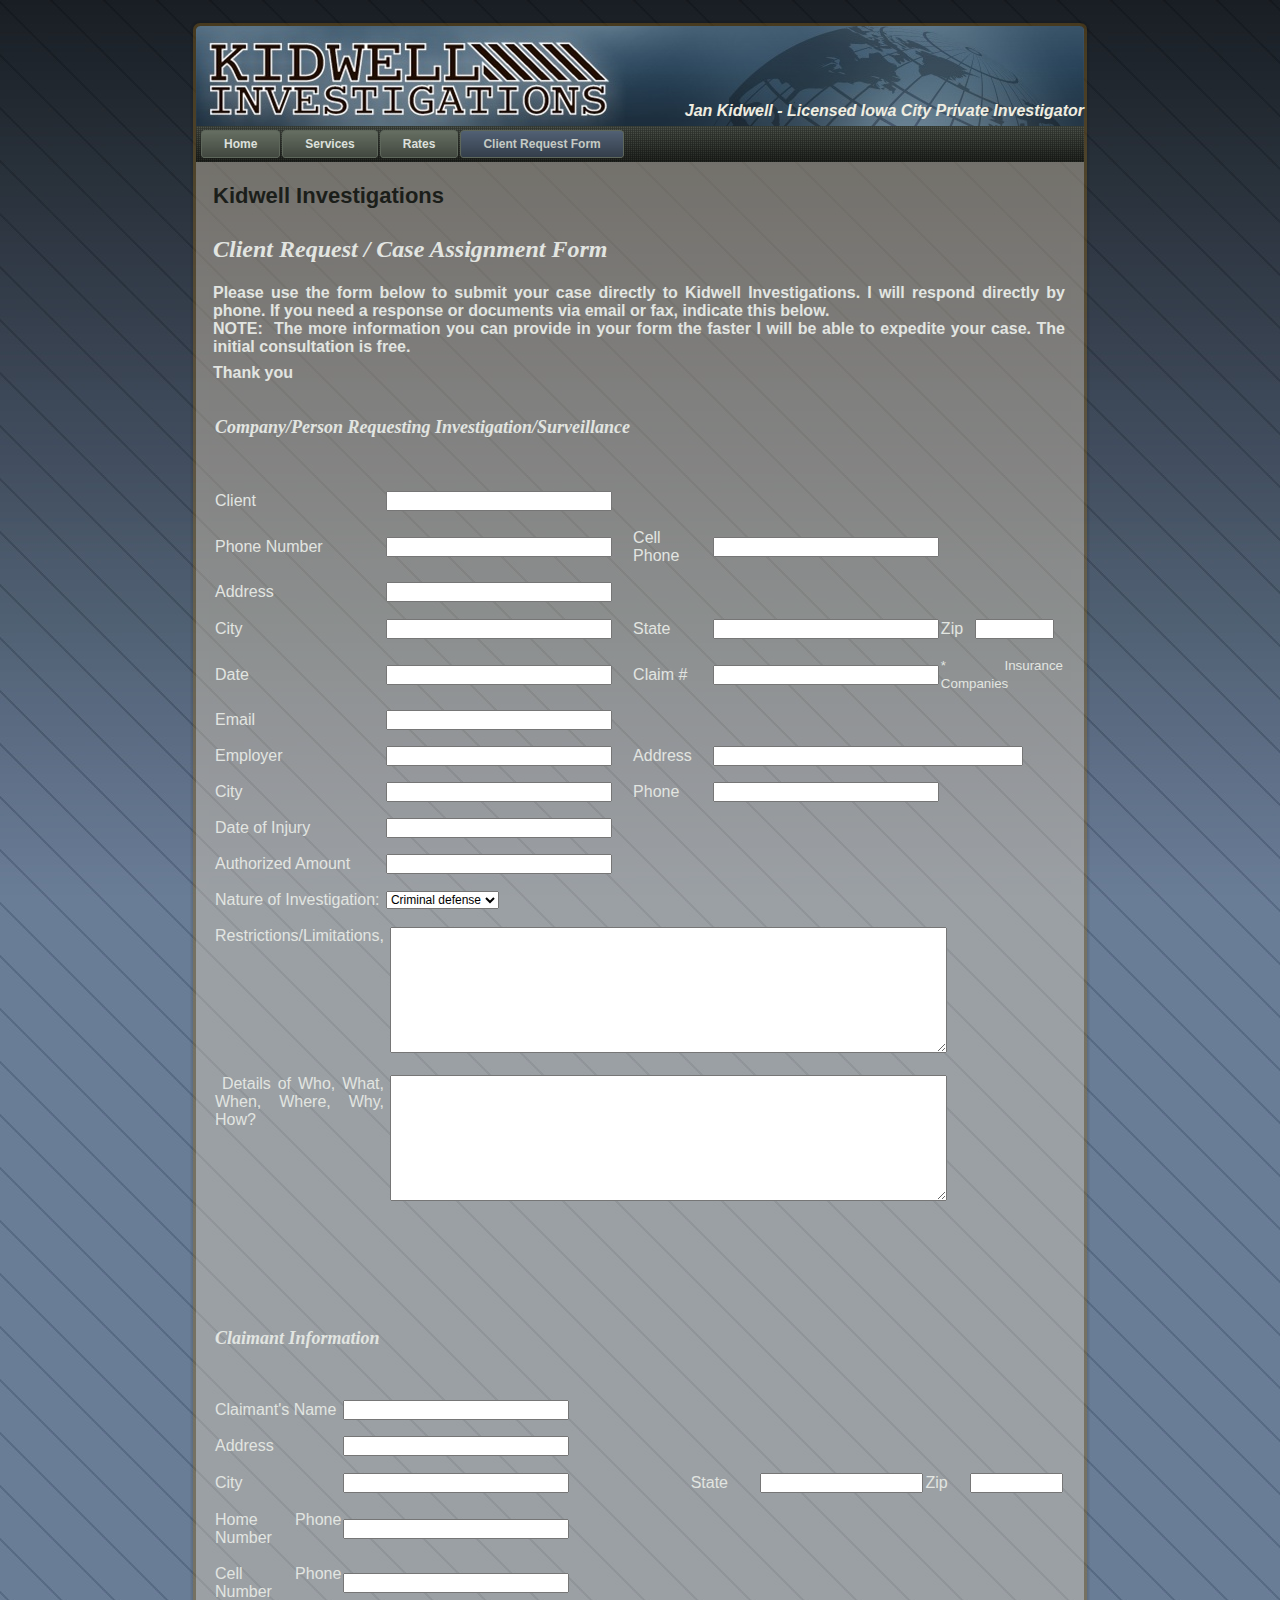
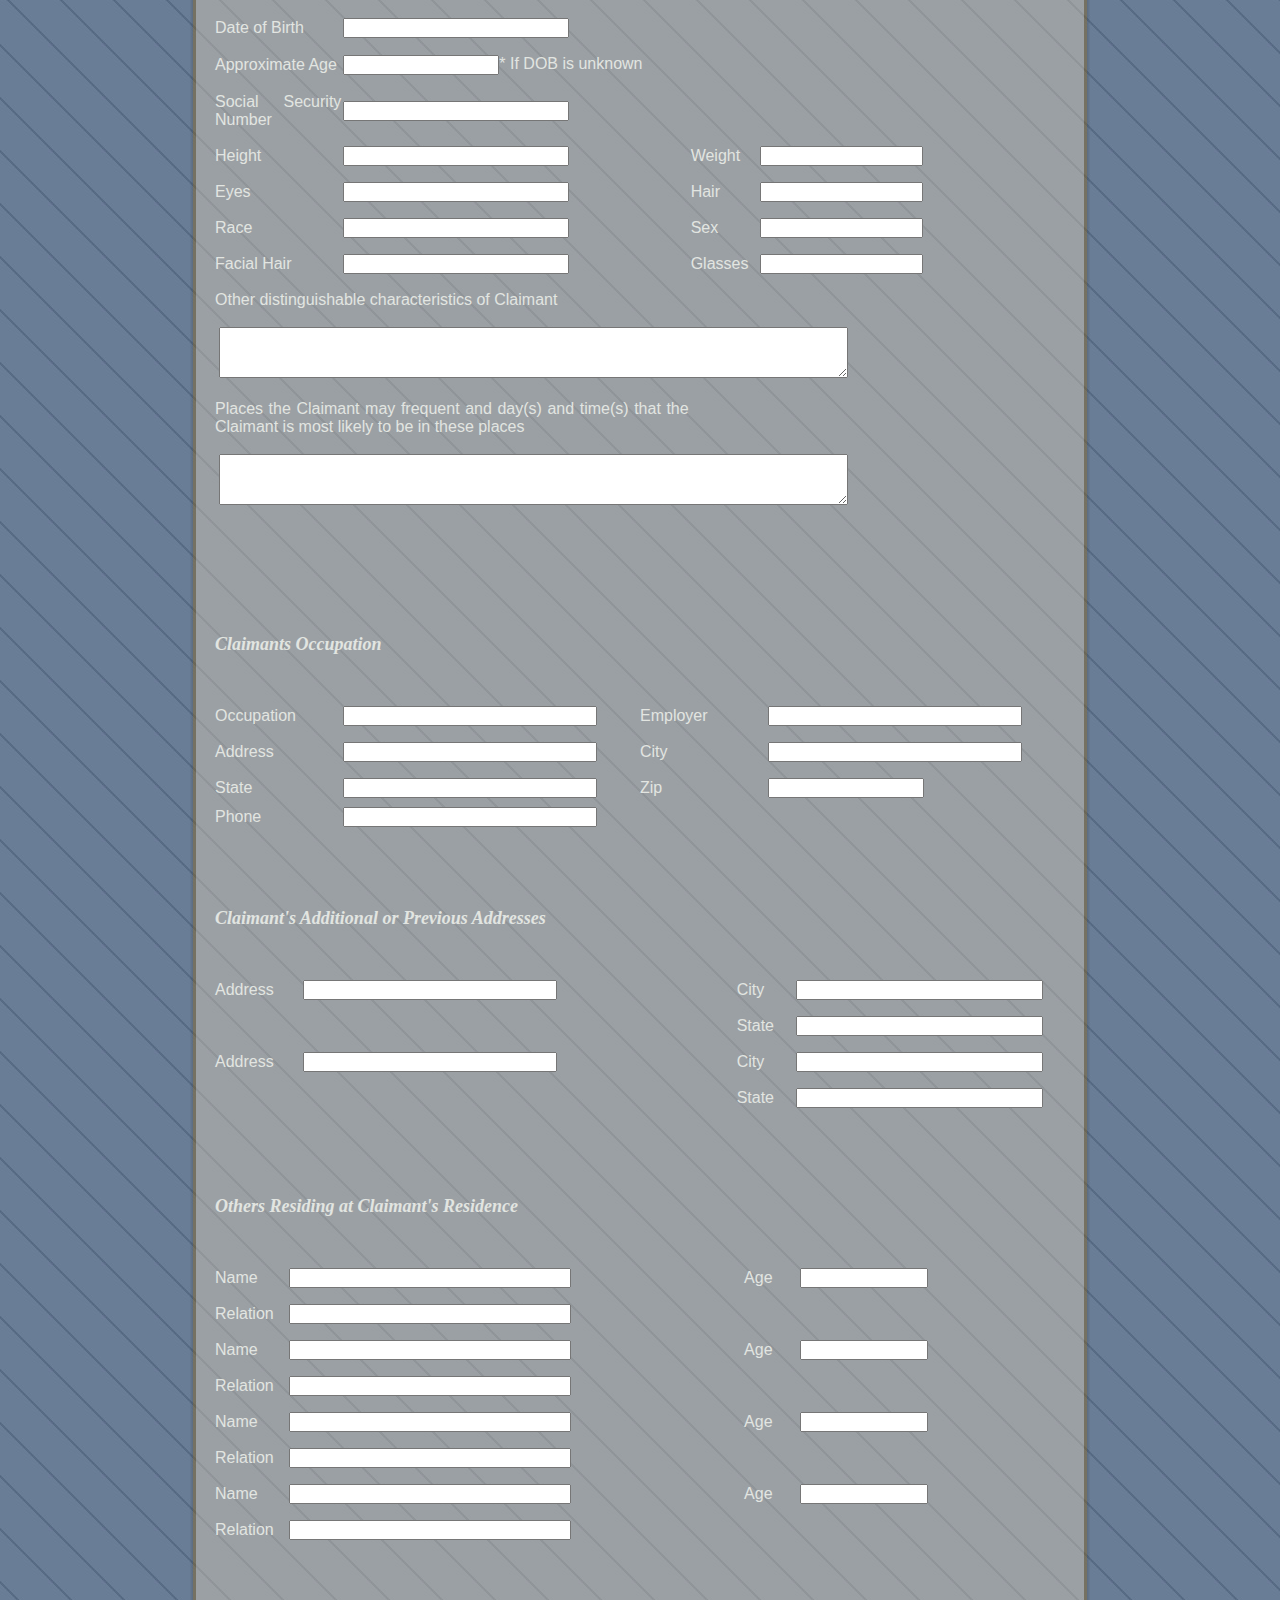
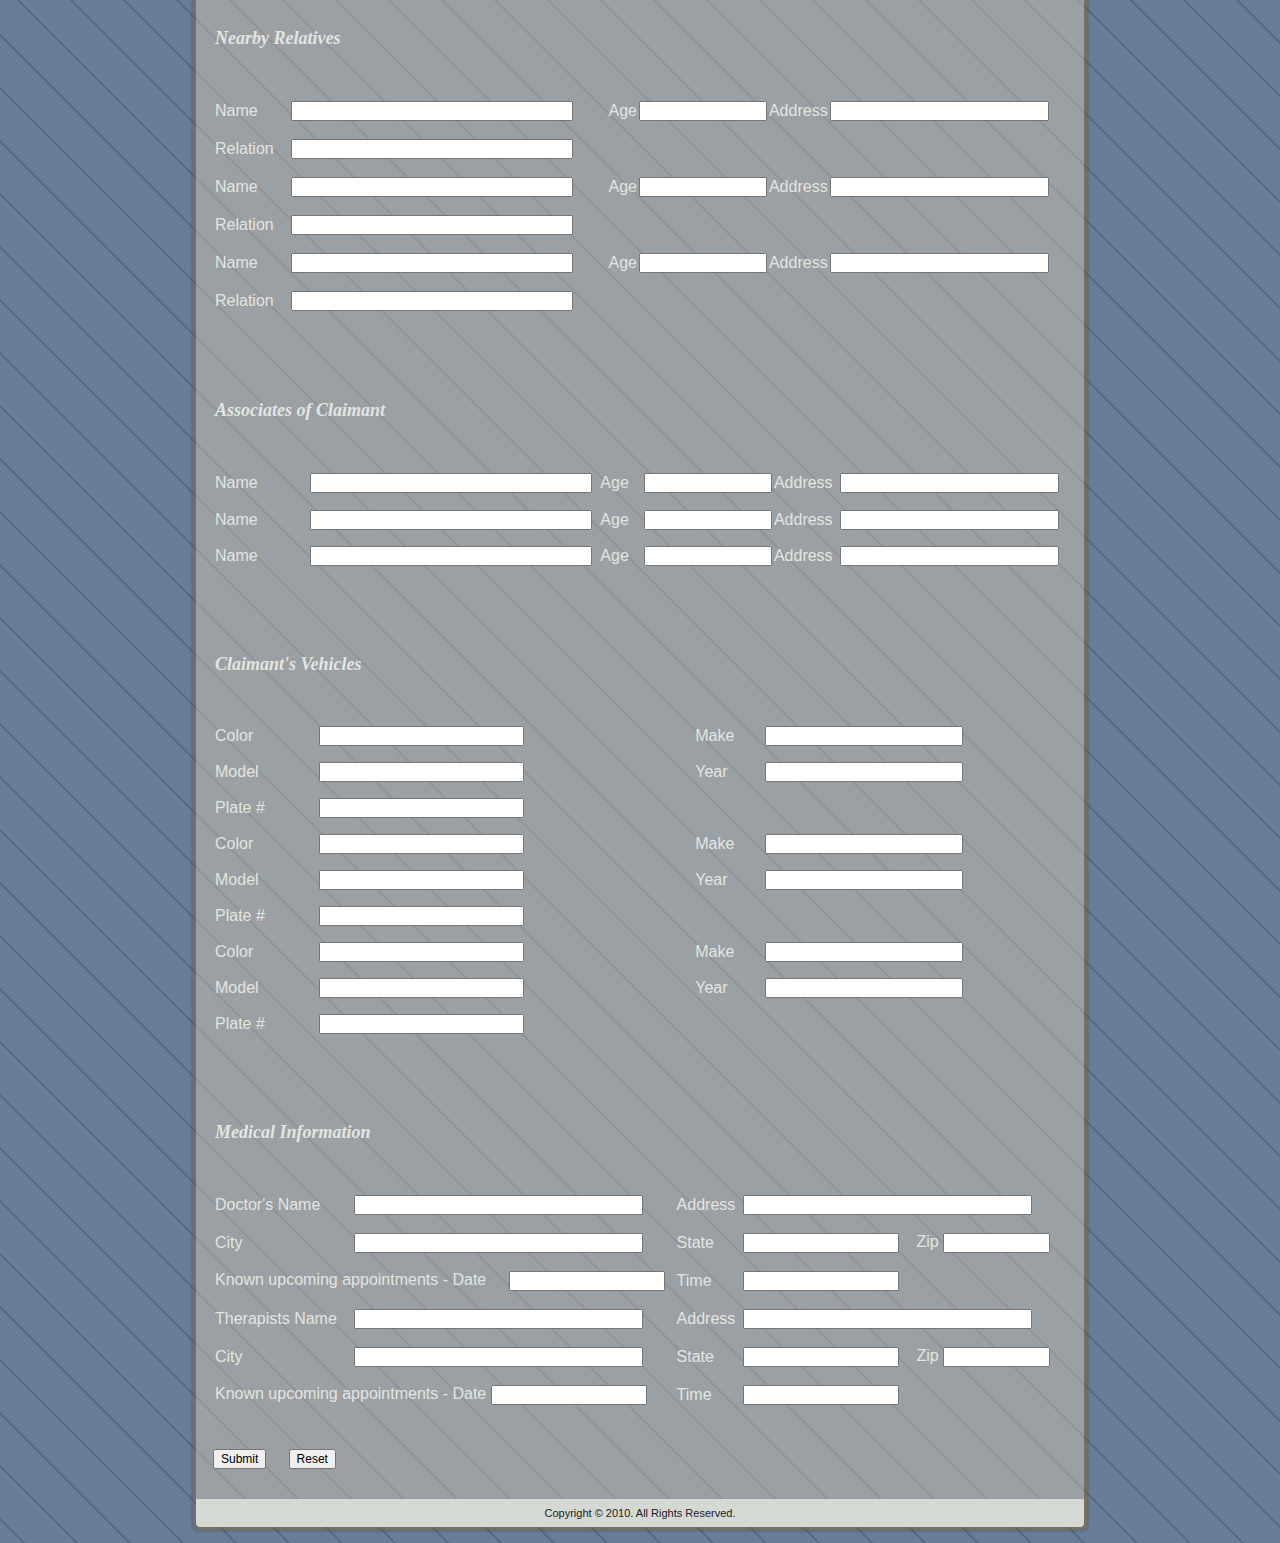
==== form.html @ ccb62111 "Port to pages" ====
<!DOCTYPE html PUBLIC "-//W3C//DTD XHTML 1.0 Transitional//EN" "http://www.w3.org/TR/xhtml1/DTD/xhtml1-transitional.dtd">
<html xmlns="http://www.w3.org/1999/xhtml" dir="ltr" lang="en-US" xml:lang="en">
<head>
    <meta http-equiv="Content-Type" content="text/html; charset=UTF-8" />
    <meta http-equiv="X-UA-Compatible" content="IE=EmulateIE7" />
    <title>Kidwell Investigations - Licensed Iowa City Private Investigator</title>

    <script type="text/javascript" src="script.js"></script>

    <link rel="stylesheet" href="style.css" type="text/css" media="screen" />
    <!--[if IE 6]><link rel="stylesheet" href="style.ie6.css" type="text/css" media="screen" /><![endif]-->
    <!--[if IE 7]><link rel="stylesheet" href="style.ie7.css" type="text/css" media="screen" /><![endif]-->
</head>
<body>
    <div id="art-page-background-gradient"></div>
    <div id="art-main">
        <div class="art-Sheet">
            <div class="art-Sheet-tl"></div>
            <div class="art-Sheet-tr"></div>
            <div class="art-Sheet-bl"></div>
            <div class="art-Sheet-br"></div>
            <div class="art-Sheet-tc"></div>
            <div class="art-Sheet-bc"></div>
            <div class="art-Sheet-cl"></div>
            <div class="art-Sheet-cr"></div>
            <div class="art-Sheet-cc"></div>
            <div class="art-Sheet-body">
                <div class="art-Header">
                    <div class="art-Header-png"></div>
                    <div class="art-Header-jpeg"></div>
                    <div class="art-Logo">
                        <h1 id="name-text" class="art-Logo-name"><a href="./index.html">Jan Kidwell - Licensed Iowa City Private Investigator</a></h1>
                    </div>
                </div>
                <div class="art-nav">
                	<div class="l"></div>
                	<div class="r"></div>
                	<ul class="art-menu">
                		<li>
                			<a href="./index.html"><span class="l"></span><span class="r"></span><span class="t">Home</span></a>
                		</li>
                		<li>
                			<a href="./services.html"><span class="l"></span><span class="r"></span><span class="t">Services</span></a>
                		</li>		
                		<li>
                			<a href="./rates.html"><span class="l"></span><span class="r"></span><span class="t">Rates</span></a>
                		</li>
                		<li>
                			<a href="./form.html" class=" active"><span class="l"></span><span class="r"></span><span class="t">Client Request Form</span></a>
                		</li>
                	</ul>
                </div>
                <div class="art-contentLayout">
                    <div class="art-content" style="width: 886px !important;">
                        <div class="art-Post">
                            <div class="art-Post-body">
                        <div class="art-Post-inner">
                                        <h2 class="art-PostHeader">
                                            Kidwell Investigations
                                        </h2>
                                        <div class="art-PostContent">
                                            
                                            
                                           <form method="POST" action="_vti_bin/shtml.exe/form.html" 
onSubmit="" webbot-action="--WEBBOT-SELF--">
	<!--webbot bot="SaveResults" U-File="_private\form_results.csv" 
 S-Format="TEXT/CSV" S-Label-Fields="TRUE" B-Reverse-Chronology="FALSE" 
 S-Builtin-Fields="" startspan S-Email-Format="TEXT/PRE" 
 S-Email-Address="kidwellinvestigations@yahoo.com" B-Email-Label-Fields="TRUE" 
 U-Confirmation-Url="thanks.html" --><input TYPE="hidden" NAME="VTI-GROUP" VALUE="0"><!--webbot bot="SaveResults" endspan i-checksum="43374" -->

                 <br>
	<p class="MsoNormal"><em><b>
	<span style="font-size: 18pt; font-family: &quot;Calibri&quot;,&quot;sans-serif&quot;;">
	Client Request / Case Assignment Form</span></b></em></p>
	<p><br><strong>Please use the form below to submit your case directly to Kidwell 
	Investigations. I will respond directly by phone. If you need a response or
	documents via email or fax, indicate this below.</strong><b><br>
	<strong>NOTE:&nbsp; The more information you can provide in your form the faster 
	I will be able to expedite your case. The initial consultation is free.</strong></b></p>

	<p><strong>Thank you<br>&nbsp;</strong></p>
	<table class="MsoNormalTable" 
 style="width: 100%; -moz-background-clip: -moz-initial; -moz-background-origin: -moz-initial; -moz-background-inline-policy: -moz-initial;" 
 border="0" cellpadding="0" width="100%">
		<tr>
			<td colspan="6" 
   style="-moz-background-clip: -moz-initial; -moz-background-origin: -moz-initial; -moz-background-inline-policy: -moz-initial; padding: 0in; background:">
			<p class="MsoNormal"><em><b>
			<span style="font-size: 13.5pt; font-family: &quot;Calibri&quot;,&quot;sans-serif&quot;;">
			Company/Person Requesting Investigation/Surveillance</span></b></em>&nbsp;</td>

		</tr>
		<tr style="height: 15pt;">
			<td style="width: 15%; -moz-background-clip: -moz-initial; -moz-background-origin: -moz-initial; -moz-background-inline-policy: -moz-initial; height: 15pt; padding: 0in; background:" 
   width="15%">
			<p class="MsoNormal">&nbsp;</td>
			<td style="width: 35%; -moz-background-clip: -moz-initial; -moz-background-origin: -moz-initial; -moz-background-inline-policy: -moz-initial; height: 15pt; padding: 0in; background:" 
   width="35%">
			<p class="MsoNormal">&nbsp;</td>
			<td style="width: 15%; -moz-background-clip: -moz-initial; -moz-background-origin: -moz-initial; -moz-background-inline-policy: -moz-initial; height: 15pt; padding: 0in; background:" 
   width="15%">
			<p class="MsoNormal">&nbsp;</td>
			<td style="width: 15%; -moz-background-clip: -moz-initial; -moz-background-origin: -moz-initial; -moz-background-inline-policy: -moz-initial; height: 15pt; padding: 0in; background:" 
   width="15%">

			<p class="MsoNormal">&nbsp;</td>
			<td style="width: 7%; -moz-background-clip: -moz-initial; -moz-background-origin: -moz-initial; -moz-background-inline-policy: -moz-initial; height: 15pt; padding: 0in; background:" 
   width="7%">
			<p class="MsoNormal">&nbsp;</td>
			<td style="width: 13%; -moz-background-clip: -moz-initial; -moz-background-origin: -moz-initial; -moz-background-inline-policy: -moz-initial; height: 15pt; padding: 0in; background:" 
   width="13%">
			<p class="MsoNormal">&nbsp;</td>
		</tr>
		<tr>
			<td style="width: 15%; -moz-background-clip: -moz-initial; -moz-background-origin: -moz-initial; -moz-background-inline-policy: -moz-initial; padding: 0in; background:" 
   width="15%">
			<p class="MsoNormal">Client</td>

			<td style="width: 35%; -moz-background-clip: -moz-initial; -moz-background-origin: -moz-initial; -moz-background-inline-policy: -moz-initial; padding: 0in; background:" 
   width="35%">
			<p class="MsoNormal"><input type="text" name="Client" size="29"></td>
			<td style="width: 15%; -moz-background-clip: -moz-initial; -moz-background-origin: -moz-initial; -moz-background-inline-policy: -moz-initial; padding: 0in; background:" 
   width="15%">
			<p class="MsoNormal">&nbsp;</td>
			<td style="width: 15%; -moz-background-clip: -moz-initial; -moz-background-origin: -moz-initial; -moz-background-inline-policy: -moz-initial; padding: 0in; background:" 
   width="15%">
			<p class="MsoNormal">&nbsp;</td>
			<td style="width: 7%; -moz-background-clip: -moz-initial; -moz-background-origin: -moz-initial; -moz-background-inline-policy: -moz-initial; padding: 0in; background:" 
   width="7%">
			<p class="MsoNormal">&nbsp;</td>
			<td style="width: 13%; -moz-background-clip: -moz-initial; -moz-background-origin: -moz-initial; -moz-background-inline-policy: -moz-initial; padding: 0in; background:" 
   width="13%">

			<p class="MsoNormal">&nbsp;</td>
		</tr>
		<tr>
			<td style="width: 15%; -moz-background-clip: -moz-initial; -moz-background-origin: -moz-initial; -moz-background-inline-policy: -moz-initial; padding: 0in; background:" 
   width="15%">
			<p class="MsoNormal">Phone Number</td>
			<td style="width: 35%; -moz-background-clip: -moz-initial; -moz-background-origin: -moz-initial; -moz-background-inline-policy: -moz-initial; padding: 0in; background:" 
   width="35%"><input type="text" name="Phone" size="29"></td>
			<td style="width: 15%; -moz-background-clip: -moz-initial; -moz-background-origin: -moz-initial; -moz-background-inline-policy: -moz-initial; padding: 0in; background:" 
   width="15%">
			<p class="MsoNormal">Cell Phone</td>

			<td style="width: 15%; -moz-background-clip: -moz-initial; -moz-background-origin: -moz-initial; -moz-background-inline-policy: -moz-initial; padding: 0in; background:" 
   width="15%"><input type="text" name="Cell" size="29"></td>
			<td style="width: 7%; -moz-background-clip: -moz-initial; -moz-background-origin: -moz-initial; -moz-background-inline-policy: -moz-initial; padding: 0in; background:" 
   width="7%">
			<p class="MsoNormal">&nbsp;</td>
			<td style="width: 13%; -moz-background-clip: -moz-initial; -moz-background-origin: -moz-initial; -moz-background-inline-policy: -moz-initial; padding: 0in; background:" 
   width="13%">
			<p class="MsoNormal">&nbsp;</td>
		</tr>
		<tr>
			<td style="width: 15%; -moz-background-clip: -moz-initial; -moz-background-origin: -moz-initial; -moz-background-inline-policy: -moz-initial; padding: 0in; background:" 
   width="15%">
			<p class="MsoNormal">Address</td>

			<td style="width: 35%; -moz-background-clip: -moz-initial; -moz-background-origin: -moz-initial; -moz-background-inline-policy: -moz-initial; padding: 0in; background:" 
   width="35%"><input type="text" name="Address" size="29"></td>
			<td style="width: 15%; -moz-background-clip: -moz-initial; -moz-background-origin: -moz-initial; -moz-background-inline-policy: -moz-initial; padding: 0in; background:" 
   width="15%">
			<p class="MsoNormal">&nbsp;</td>
			<td style="width: 15%; -moz-background-clip: -moz-initial; -moz-background-origin: -moz-initial; -moz-background-inline-policy: -moz-initial; padding: 0in; background:" 
   width="15%">&nbsp;</td>
			<td style="width: 7%; -moz-background-clip: -moz-initial; -moz-background-origin: -moz-initial; -moz-background-inline-policy: -moz-initial; padding: 0in; background:" 
   width="7%">
			<p class="MsoNormal">&nbsp;</td>
			<td style="width: 13%; -moz-background-clip: -moz-initial; -moz-background-origin: -moz-initial; -moz-background-inline-policy: -moz-initial; padding: 0in; background:" 
   width="13%">
			<p class="MsoNormal">&nbsp;</td>
		</tr>

		<tr>
			<td style="width: 15%; -moz-background-clip: -moz-initial; -moz-background-origin: -moz-initial; -moz-background-inline-policy: -moz-initial; padding: 0in; background:" 
   width="15%">
			<p class="MsoNormal">City</td>
			<td style="width: 35%; -moz-background-clip: -moz-initial; -moz-background-origin: -moz-initial; -moz-background-inline-policy: -moz-initial; padding: 0in; background:" 
   width="35%"><input type="text" name="City" size="29"></td>
			<td style="width: 15%; -moz-background-clip: -moz-initial; -moz-background-origin: -moz-initial; -moz-background-inline-policy: -moz-initial; padding: 0in; background:" 
   width="15%">
			<p class="MsoNormal">State</td>
			<td style="width: 15%; -moz-background-clip: -moz-initial; -moz-background-origin: -moz-initial; -moz-background-inline-policy: -moz-initial; padding: 0in; background:" 
   width="15%"><input type="text" name="State" size="29"></td>
			<td style="width: 7%; -moz-background-clip: -moz-initial; -moz-background-origin: -moz-initial; -moz-background-inline-policy: -moz-initial; padding: 0in; background:" 
   width="7%">

			<p class="MsoNormal">Zip</td>
			<td style="width: 13%; -moz-background-clip: -moz-initial; -moz-background-origin: -moz-initial; -moz-background-inline-policy: -moz-initial; padding: 0in; background:" 
   width="13%">
			<p class="MsoNormal"><input type="text" name="Zip" size="8"></td>
		</tr>
		<tr>
			<td style="width: 15%; -moz-background-clip: -moz-initial; -moz-background-origin: -moz-initial; -moz-background-inline-policy: -moz-initial; padding: 0in; background:" 
   width="15%">
			<p class="MsoNormal">Date</td>
			<td style="width: 35%; -moz-background-clip: -moz-initial; -moz-background-origin: -moz-initial; -moz-background-inline-policy: -moz-initial; padding: 0in; background:" 
   width="35%"><input type="text" name="Date" size="29"></td>

			<td style="width: 15%; -moz-background-clip: -moz-initial; -moz-background-origin: -moz-initial; -moz-background-inline-policy: -moz-initial; padding: 0in; background:" 
   width="15%">
			<p class="MsoNormal">Claim #</td>
			<td style="width: 15%; -moz-background-clip: -moz-initial; -moz-background-origin: -moz-initial; -moz-background-inline-policy: -moz-initial; padding: 0in; background:" 
   width="15%"><input type="text" name="Claim" size="29"></td>
			<td colspan="2" 
   style="-moz-background-clip: -moz-initial; -moz-background-origin: -moz-initial; -moz-background-inline-policy: -moz-initial; padding: 0in; background:">
			<p class="MsoNormal"><span style="font-size: 10pt;">* Insurance 
			Companies</span></td>
		</tr>
		<tr>
			<td style="width: 15%; -moz-background-clip: -moz-initial; -moz-background-origin: -moz-initial; -moz-background-inline-policy: -moz-initial; padding: 0in; background:" 
   width="15%">

			<p class="MsoNormal">Email</td>
			<td style="width: 35%; -moz-background-clip: -moz-initial; -moz-background-origin: -moz-initial; -moz-background-inline-policy: -moz-initial; padding: 0in; background:" 
   width="35%"><input type="text" name="Email" size="29"></td>
			<td style="width: 15%; -moz-background-clip: -moz-initial; -moz-background-origin: -moz-initial; -moz-background-inline-policy: -moz-initial; padding: 0in; background:" 
   width="15%">
			<p class="MsoNormal">&nbsp;</td>
			<td style="width: 15%; -moz-background-clip: -moz-initial; -moz-background-origin: -moz-initial; -moz-background-inline-policy: -moz-initial; padding: 0in; background:" 
   width="15%">&nbsp;</td>
			<td style="width: 7%; -moz-background-clip: -moz-initial; -moz-background-origin: -moz-initial; -moz-background-inline-policy: -moz-initial; padding: 0in; background:" 
   width="7%">
			<p class="MsoNormal">&nbsp;</td>
			<td style="width: 13%; -moz-background-clip: -moz-initial; -moz-background-origin: -moz-initial; -moz-background-inline-policy: -moz-initial; padding: 0in; background:" 
   width="13%">

			<p class="MsoNormal">&nbsp;</td>
		</tr>
		<tr>
			<td style="width: 15%; -moz-background-clip: -moz-initial; -moz-background-origin: -moz-initial; -moz-background-inline-policy: -moz-initial; padding: 0in; background:" 
   width="15%">
			<p class="MsoNormal">Employer</td>
			<td style="width: 35%; -moz-background-clip: -moz-initial; -moz-background-origin: -moz-initial; -moz-background-inline-policy: -moz-initial; padding: 0in; background:" 
   width="35%"><input type="text" name="Employer" size="29"></td>
			<td style="width: 15%; -moz-background-clip: -moz-initial; -moz-background-origin: -moz-initial; -moz-background-inline-policy: -moz-initial; padding: 0in; background:" 
   width="15%">
			<p class="MsoNormal">Address</td>

			<td colspan="3" 
   style="-moz-background-clip: -moz-initial; -moz-background-origin: -moz-initial; -moz-background-inline-policy: -moz-initial; padding: 0in; background:">
			<input type="text" name="Address" size="41"></td>
		</tr>
		<tr>
			<td style="width: 15%; -moz-background-clip: -moz-initial; -moz-background-origin: -moz-initial; -moz-background-inline-policy: -moz-initial; padding: 0in; background:" 
   width="15%">
			<p class="MsoNormal">City</td>
			<td style="width: 35%; -moz-background-clip: -moz-initial; -moz-background-origin: -moz-initial; -moz-background-inline-policy: -moz-initial; padding: 0in; background:" 
   width="35%"><input type="text" name="City" size="29"></td>
			<td style="width: 15%; -moz-background-clip: -moz-initial; -moz-background-origin: -moz-initial; -moz-background-inline-policy: -moz-initial; padding: 0in; background:" 
   width="15%">

			<p class="MsoNormal">Phone</td>
			<td style="width: 15%; -moz-background-clip: -moz-initial; -moz-background-origin: -moz-initial; -moz-background-inline-policy: -moz-initial; padding: 0in; background:" 
   width="15%"><input type="text" name="Phone" size="29"></td>
			<td style="width: 7%; -moz-background-clip: -moz-initial; -moz-background-origin: -moz-initial; -moz-background-inline-policy: -moz-initial; padding: 0in; background:" 
   width="7%">
			<p class="MsoNormal">&nbsp;</td>
			<td style="width: 13%; -moz-background-clip: -moz-initial; -moz-background-origin: -moz-initial; -moz-background-inline-policy: -moz-initial; padding: 0in; background:" 
   width="13%">
			<p class="MsoNormal">&nbsp;</td>
		</tr>
		<tr>

			<td style="width: 15%; -moz-background-clip: -moz-initial; -moz-background-origin: -moz-initial; -moz-background-inline-policy: -moz-initial; padding: 0in; background:" 
   width="15%">
			<p class="MsoNormal">Date of Injury</td>
			<td style="width: 35%; -moz-background-clip: -moz-initial; -moz-background-origin: -moz-initial; -moz-background-inline-policy: -moz-initial; padding: 0in; background:" 
   width="35%"><input type="text" name="DateofInjury" size="29"></td>
			<td style="width: 15%; -moz-background-clip: -moz-initial; -moz-background-origin: -moz-initial; -moz-background-inline-policy: -moz-initial; padding: 0in; background:" 
   width="15%"></td>
			<td style="width: 15%; -moz-background-clip: -moz-initial; -moz-background-origin: -moz-initial; -moz-background-inline-policy: -moz-initial; padding: 0in; background:"
   width="15%"></td>
			<td style="width: 7%; -moz-background-clip: -moz-initial; -moz-background-origin: -moz-initial; -moz-background-inline-policy: -moz-initial; padding: 0in; background:" 
   width="7%">
			<p class="MsoNormal">&nbsp;</td>

			<td style="width: 13%; -moz-background-clip: -moz-initial; -moz-background-origin: -moz-initial; -moz-background-inline-policy: -moz-initial; padding: 0in; background:" 
   width="13%">
			<p class="MsoNormal">&nbsp;</td>
		</tr>
		<tr>
			<td style="width: 15%; -moz-background-clip: -moz-initial; -moz-background-origin: -moz-initial; -moz-background-inline-policy: -moz-initial; padding: 0in; background:" 
   width="15%">
			<p class="MsoNormal">Authorized Amount</td>
			<td style="width: 35%; -moz-background-clip: -moz-initial; -moz-background-origin: -moz-initial; -moz-background-inline-policy: -moz-initial; padding: 0in; background:" 
   width="35%"><input type="text" name="Amount" size="29"></td>
			<td style="width: 15%; -moz-background-clip: -moz-initial; -moz-background-origin: -moz-initial; -moz-background-inline-policy: -moz-initial; padding: 0in; background:" 
   width="15%">

			<p class="MsoNormal">&nbsp;</td>
			<td style="width: 15%; -moz-background-clip: -moz-initial; -moz-background-origin: -moz-initial; -moz-background-inline-policy: -moz-initial; padding: 0in; background:" 
   width="15%">
			<p class="MsoNormal">&nbsp;</td>
			<td style="width: 7%; -moz-background-clip: -moz-initial; -moz-background-origin: -moz-initial; -moz-background-inline-policy: -moz-initial; padding: 0in; background:" 
   width="7%">
			<p class="MsoNormal">&nbsp;</td>
			<td style="width: 13%; -moz-background-clip: -moz-initial; -moz-background-origin: -moz-initial; -moz-background-inline-policy: -moz-initial; padding: 0in; background:" 
   width="13%">
			<p class="MsoNormal">&nbsp;</td>
		</tr>
		<tr>

			<td style="width: 15%; -moz-background-clip: -moz-initial; -moz-background-origin: -moz-initial; -moz-background-inline-policy: -moz-initial; padding: 0in; background:" 
   width="15%">
			<p class="MsoNormal">Nature of Investigation:</td>
			<td style="width: 35%; -moz-background-clip: -moz-initial; -moz-background-origin: -moz-initial; -moz-background-inline-policy: -moz-initial; padding: 0in; background:" 
   width="35%"><select size="1" name="NatureOfInvestigation">
			<option>Criminal defense</option>
			<option>Civil</option>
			<option>Work comp</option>
			<option>Fraud</option>
			<option>Process service</option>
			<option>Federal case</option>
			<option>State case</option>
			</select></td>
			<td style="width: 15%; -moz-background-clip: -moz-initial; -moz-background-origin: -moz-initial; -moz-background-inline-policy: -moz-initial; padding: 0in; background:" 
   width="15%">
			<p class="MsoNormal">&nbsp;</td>
			<td style="width: 15%; -moz-background-clip: -moz-initial; -moz-background-origin: -moz-initial; -moz-background-inline-policy: -moz-initial; padding: 0in; background:" 
   width="15%">
			<p class="MsoNormal">&nbsp;</td>
			<td style="width: 7%; -moz-background-clip: -moz-initial; -moz-background-origin: -moz-initial; -moz-background-inline-policy: -moz-initial; padding: 0in; background:" 
   width="7%">

			<p class="MsoNormal">&nbsp;</td>
			<td style="width: 13%; -moz-background-clip: -moz-initial; -moz-background-origin: -moz-initial; -moz-background-inline-policy: -moz-initial; padding: 0in; background:" 
   width="13%">
			<p class="MsoNormal">&nbsp;</td>
		</tr>
		<tr>
			<td style="width: 15%; -moz-background-clip: -moz-initial; -moz-background-origin: -moz-initial; -moz-background-inline-policy: -moz-initial; padding: 0in; background:" 
   width="15%" valign="top">
			<p class="MsoNormal">Restrictions/Limitations,</td>
			<td style="-moz-background-clip: -moz-initial; -moz-background-origin: -moz-initial; -moz-background-inline-policy: -moz-initial; padding: 0in; background:" 
   colspan="5">

			<p class="MsoNormal">&nbsp;<textarea rows="8" name="Restrictions" 
   cols="67"></textarea></td>
		</tr>
		<tr style="height: 14.25pt;">
			<td style="width: 15%; -moz-background-clip: -moz-initial; -moz-background-origin: -moz-initial; -moz-background-inline-policy: -moz-initial; height: 14.25pt; padding: 0in; background:" 
   width="15%" valign="top">
			<p class="MsoNormal">&nbsp;Details of Who, What, When, Where, Why, How?</td>
			<td style="-moz-background-clip: -moz-initial; -moz-background-origin: -moz-initial; -moz-background-inline-policy: -moz-initial; height: 14.25pt; padding: 0in; background:" 
   colspan="5">
			<p class="MsoNormal">&nbsp;<textarea rows="8" name="Details" cols="67"></textarea>&nbsp;</td>

		</tr>
	</table>
	<p class="MsoNormal">&nbsp;</p>
	<table class="MsoNormalTable" style="width: 100%;" border="0" 
 cellpadding="0" cellspacing="1" width="100%">
		<tr style="height: 0.75pt;">
			<td style="padding: 0in; height: 0.75pt;">
			<p class="MsoNormal" style><span style="font-size: 1pt;">&nbsp;</span></td>
		</tr>
	</table>

	<p class="MsoNormal">&nbsp;</p>
	<table class="MsoNormalTable" 
 style="width: 100%; -moz-background-clip: -moz-initial; -moz-background-origin: -moz-initial; -moz-background-inline-policy: -moz-initial;" 
 border="0" cellpadding="0" width="100%">
		<tr>
			<td colspan="2" 
   style="-moz-background-clip: -moz-initial; -moz-background-origin: -moz-initial; -moz-background-inline-policy: -moz-initial; padding: 0in; background:">
			<p class="MsoNormal"><em><b>
			<span style="font-size: 13.5pt; font-family: &quot;Calibri&quot;,&quot;sans-serif&quot;;">
			Claimant Information</span></b></em></td>
			<td style="width: 8%; -moz-background-clip: -moz-initial; -moz-background-origin: -moz-initial; -moz-background-inline-policy: -moz-initial; padding: 0in; background:">

			<p class="MsoNormal">&nbsp;</td>
			<td style="width: 10%; -moz-background-clip: -moz-initial; -moz-background-origin: -moz-initial; -moz-background-inline-policy: -moz-initial; padding: 0in; background:" 
   width="10%">
			<p class="MsoNormal">&nbsp;</td>
			<td style="width: 5%; -moz-background-clip: -moz-initial; -moz-background-origin: -moz-initial; -moz-background-inline-policy: -moz-initial; padding: 0in; background:" 
   width="5%">
			<p class="MsoNormal">&nbsp;</td>
			<td style="width: 10%; -moz-background-clip: -moz-initial; -moz-background-origin: -moz-initial; -moz-background-inline-policy: -moz-initial; padding: 0in; background:" 
   width="10%">
			<p class="MsoNormal">&nbsp;</td>
		</tr>
		<tr style="height: 15pt;">

			<td style="width: 15%; -moz-background-clip: -moz-initial; -moz-background-origin: -moz-initial; -moz-background-inline-policy: -moz-initial; height: 15pt; padding: 0in; background:" 
   width="15%">
			<p class="MsoNormal">&nbsp;</td>
			<td style="width: 41%; -moz-background-clip: -moz-initial; -moz-background-origin: -moz-initial; -moz-background-inline-policy: -moz-initial; height: 15pt; padding: 0in; background:">
			<p class="MsoNormal">&nbsp;</td>
			<td style="width: 8%; -moz-background-clip: -moz-initial; -moz-background-origin: -moz-initial; -moz-background-inline-policy: -moz-initial; height: 15pt; padding: 0in; background:">
			<p class="MsoNormal">&nbsp;</td>
			<td style="width: 10%; -moz-background-clip: -moz-initial; -moz-background-origin: -moz-initial; -moz-background-inline-policy: -moz-initial; height: 15pt; padding: 0in; background:" 
   width="10%">
			<p class="MsoNormal">&nbsp;</td>
			<td style="width: 5%; -moz-background-clip: -moz-initial; -moz-background-origin: -moz-initial; -moz-background-inline-policy: -moz-initial; height: 15pt; padding: 0in; background:" 
   width="5%">

			<p class="MsoNormal">&nbsp;</td>
			<td style="width: 10%; -moz-background-clip: -moz-initial; -moz-background-origin: -moz-initial; -moz-background-inline-policy: -moz-initial; height: 15pt; padding: 0in; background:" 
   width="10%">
			<p class="MsoNormal">&nbsp;</td>
		</tr>
		<tr>
			<td style="width: 15%; -moz-background-clip: -moz-initial; -moz-background-origin: -moz-initial; -moz-background-inline-policy: -moz-initial; padding: 0in; background:" 
   width="15%">
			<p class="MsoNormal">Claimant's Name</td>
			<td style="width: 41%; -moz-background-clip: -moz-initial; -moz-background-origin: -moz-initial; -moz-background-inline-policy: -moz-initial; padding: 0in; background:">

			<input type="text" name="ClaimantsName" size="29"></td>
			<td style="width: 8%; -moz-background-clip: -moz-initial; -moz-background-origin: -moz-initial; -moz-background-inline-policy: -moz-initial; padding: 0in; background:">
			<p class="MsoNormal">&nbsp;</td>
			<td style="width: 10%; -moz-background-clip: -moz-initial; -moz-background-origin: -moz-initial; -moz-background-inline-policy: -moz-initial; padding: 0in; background:" 
   width="10%">
			<p class="MsoNormal">&nbsp;</td>
			<td style="width: 5%; -moz-background-clip: -moz-initial; -moz-background-origin: -moz-initial; -moz-background-inline-policy: -moz-initial; padding: 0in; background:" 
   width="5%">
			<p class="MsoNormal">&nbsp;</td>
			<td style="width: 10%; -moz-background-clip: -moz-initial; -moz-background-origin: -moz-initial; -moz-background-inline-policy: -moz-initial; padding: 0in; background:" 
   width="10%">
			<p class="MsoNormal">&nbsp;</td>

		</tr>
		<tr>
			<td style="width: 15%; -moz-background-clip: -moz-initial; -moz-background-origin: -moz-initial; -moz-background-inline-policy: -moz-initial; padding: 0in; background:" 
   width="15%">
			<p class="MsoNormal">Address</td>
			<td style="width: 41%; -moz-background-clip: -moz-initial; -moz-background-origin: -moz-initial; -moz-background-inline-policy: -moz-initial; padding: 0in; background:">
			<input type="text" name="Address" size="29"></td>
			<td style="width: 8%; -moz-background-clip: -moz-initial; -moz-background-origin: -moz-initial; -moz-background-inline-policy: -moz-initial; padding: 0in; background:">
			<p class="MsoNormal">&nbsp;</td>

			<td style="width: 10%; -moz-background-clip: -moz-initial; -moz-background-origin: -moz-initial; -moz-background-inline-policy: -moz-initial; padding: 0in; background:" 
   width="10%">
			<p class="MsoNormal">&nbsp;</td>
			<td style="width: 5%; -moz-background-clip: -moz-initial; -moz-background-origin: -moz-initial; -moz-background-inline-policy: -moz-initial; padding: 0in; background:" 
   width="5%">
			<p class="MsoNormal">&nbsp;</td>
			<td style="width: 10%; -moz-background-clip: -moz-initial; -moz-background-origin: -moz-initial; -moz-background-inline-policy: -moz-initial; padding: 0in; background:" 
   width="10%">
			<p class="MsoNormal">&nbsp;</td>
		</tr>
		<tr>
			<td style="width: 15%; -moz-background-clip: -moz-initial; -moz-background-origin: -moz-initial; -moz-background-inline-policy: -moz-initial; padding: 0in; background:" 
   width="15%">

			<p class="MsoNormal">City</td>
			<td style="width: 41%; -moz-background-clip: -moz-initial; -moz-background-origin: -moz-initial; -moz-background-inline-policy: -moz-initial; padding: 0in; background:">
			<input type="text" name="City" size="29"></td>
			<td style="width: 8%; -moz-background-clip: -moz-initial; -moz-background-origin: -moz-initial; -moz-background-inline-policy: -moz-initial; padding: 0in; background:">
			<p class="MsoNormal">State</td>
			<td style="width: 10%; -moz-background-clip: -moz-initial; -moz-background-origin: -moz-initial; -moz-background-inline-policy: -moz-initial; padding: 0in; background:" 
   width="10%">
			<p class="MsoNormal"><input type="text" name="State" size="20"></td>
			<td style="width: 5%; -moz-background-clip: -moz-initial; -moz-background-origin: -moz-initial; -moz-background-inline-policy: -moz-initial; padding: 0in; background:" 
   width="5%">

			<p class="MsoNormal">Zip</td>
			<td style="width: 10%; -moz-background-clip: -moz-initial; -moz-background-origin: -moz-initial; -moz-background-inline-policy: -moz-initial; padding: 0in; background:" 
   width="10%">
			<p class="MsoNormal"><input type="text" name="Zip" size="10"></td>
		</tr>
		<tr>
			<td style="width: 15%; -moz-background-clip: -moz-initial; -moz-background-origin: -moz-initial; -moz-background-inline-policy: -moz-initial; padding: 0in; background:" 
   width="15%">
			<p class="MsoNormal">Home Phone Number</td>
			<td style="width: 41%; -moz-background-clip: -moz-initial; -moz-background-origin: -moz-initial; -moz-background-inline-policy: -moz-initial; padding: 0in; background:">

			<input type="text" name="Phone" size="29"></td>
			<td style="width: 8%; -moz-background-clip: -moz-initial; -moz-background-origin: -moz-initial; -moz-background-inline-policy: -moz-initial; padding: 0in; background:">
			<p class="MsoNormal">&nbsp;</td>
			<td style="width: 10%; -moz-background-clip: -moz-initial; -moz-background-origin: -moz-initial; -moz-background-inline-policy: -moz-initial; padding: 0in; background:" 
   width="10%">
			<p class="MsoNormal">&nbsp;</td>
			<td style="width: 5%; -moz-background-clip: -moz-initial; -moz-background-origin: -moz-initial; -moz-background-inline-policy: -moz-initial; padding: 0in; background:" 
   width="5%">
			<p class="MsoNormal">&nbsp;</td>
			<td style="width: 10%; -moz-background-clip: -moz-initial; -moz-background-origin: -moz-initial; -moz-background-inline-policy: -moz-initial; padding: 0in; background:" 
   width="10%">
			<p class="MsoNormal">&nbsp;</td>

		</tr>
		<tr>
			<td style="width: 15%; -moz-background-clip: -moz-initial; -moz-background-origin: -moz-initial; -moz-background-inline-policy: -moz-initial; padding: 0in; background:" 
   width="15%">
			<p class="MsoNormal">Cell Phone Number</td>
			<td style="width: 41%; -moz-background-clip: -moz-initial; -moz-background-origin: -moz-initial; -moz-background-inline-policy: -moz-initial; padding: 0in; background:">
			<input type="text" name="Cell" size="29"></td>
			<td style="width: 8%; -moz-background-clip: -moz-initial; -moz-background-origin: -moz-initial; -moz-background-inline-policy: -moz-initial; padding: 0in; background:">
			<p class="MsoNormal">&nbsp;</td>

			<td style="width: 10%; -moz-background-clip: -moz-initial; -moz-background-origin: -moz-initial; -moz-background-inline-policy: -moz-initial; padding: 0in; background:" 
   width="10%">
			<p class="MsoNormal">&nbsp;</td>
			<td style="width: 5%; -moz-background-clip: -moz-initial; -moz-background-origin: -moz-initial; -moz-background-inline-policy: -moz-initial; padding: 0in; background:" 
   width="5%">
			<p class="MsoNormal">&nbsp;</td>
			<td style="width: 10%; -moz-background-clip: -moz-initial; -moz-background-origin: -moz-initial; -moz-background-inline-policy: -moz-initial; padding: 0in; background:" 
   width="10%">
			<p class="MsoNormal">&nbsp;</td>
		</tr>
		<tr>
			<td style="width: 15%; -moz-background-clip: -moz-initial; -moz-background-origin: -moz-initial; -moz-background-inline-policy: -moz-initial; padding: 0in; background:" 
   width="15%">

			<p class="MsoNormal">Date of Birth</td>
			<td style="width: 41%; -moz-background-clip: -moz-initial; -moz-background-origin: -moz-initial; -moz-background-inline-policy: -moz-initial; padding: 0in; background:">
			<input type="text" name="DateofBirth" size="29"></td>
			<td style="width: 8%; -moz-background-clip: -moz-initial; -moz-background-origin: -moz-initial; -moz-background-inline-policy: -moz-initial; padding: 0in; background:">
			<p class="MsoNormal">&nbsp;</td>
			<td style="width: 10%; -moz-background-clip: -moz-initial; -moz-background-origin: -moz-initial; -moz-background-inline-policy: -moz-initial; padding: 0in; background:" 
   width="10%">
			<p class="MsoNormal">&nbsp;</td>
			<td style="width: 5%; -moz-background-clip: -moz-initial; -moz-background-origin: -moz-initial; -moz-background-inline-policy: -moz-initial; padding: 0in; background:" 
   width="5%">

			<p class="MsoNormal">&nbsp;</td>
			<td style="width: 10%; -moz-background-clip: -moz-initial; -moz-background-origin: -moz-initial; -moz-background-inline-policy: -moz-initial; padding: 0in; background:" 
   width="10%">
			<p class="MsoNormal">&nbsp;</td>
		</tr>
		<tr>
			<td style="width: 15%; -moz-background-clip: -moz-initial; -moz-background-origin: -moz-initial; -moz-background-inline-policy: -moz-initial; padding: 0in; background:" 
   width="15%">
			<p class="MsoNormal">Approximate Age</td>
			<td style="width: 41%; -moz-background-clip: -moz-initial; -moz-background-origin: -moz-initial; -moz-background-inline-policy: -moz-initial; padding: 0in; background:">

			<p class="MsoNormal"><input type="text" name="ApproximateAge" 
   size="19">* If DOB is unknown</td>
			<td style="width: 8%; -moz-background-clip: -moz-initial; -moz-background-origin: -moz-initial; -moz-background-inline-policy: -moz-initial; padding: 0in; background:">
			<p class="MsoNormal">&nbsp;</td>
			<td style="width: 10%; -moz-background-clip: -moz-initial; -moz-background-origin: -moz-initial; -moz-background-inline-policy: -moz-initial; padding: 0in; background:" 
   width="10%">
			<p class="MsoNormal">&nbsp;</td>
			<td style="width: 5%; -moz-background-clip: -moz-initial; -moz-background-origin: -moz-initial; -moz-background-inline-policy: -moz-initial; padding: 0in; background:" 
   width="5%">
			<p class="MsoNormal">&nbsp;</td>
			<td style="width: 10%; -moz-background-clip: -moz-initial; -moz-background-origin: -moz-initial; -moz-background-inline-policy: -moz-initial; padding: 0in; background:" 
   width="10%">

			<p class="MsoNormal">&nbsp;</td>
		</tr>
		<tr>
			<td style="width: 15%; -moz-background-clip: -moz-initial; -moz-background-origin: -moz-initial; -moz-background-inline-policy: -moz-initial; padding: 0in; background:" 
   width="15%">
			<p class="MsoNormal">Social Security Number</td>
			<td style="width: 41%; -moz-background-clip: -moz-initial; -moz-background-origin: -moz-initial; -moz-background-inline-policy: -moz-initial; padding: 0in; background:">
			<input type="text" name="SSN" size="29"></td>
			<td style="width: 8%; -moz-background-clip: -moz-initial; -moz-background-origin: -moz-initial; -moz-background-inline-policy: -moz-initial; padding: 0in; background:">

			<p class="MsoNormal">&nbsp;</td>
			<td style="width: 10%; -moz-background-clip: -moz-initial; -moz-background-origin: -moz-initial; -moz-background-inline-policy: -moz-initial; padding: 0in; background:" 
   width="10%">
			<p class="MsoNormal">&nbsp;</td>
			<td style="width: 5%; -moz-background-clip: -moz-initial; -moz-background-origin: -moz-initial; -moz-background-inline-policy: -moz-initial; padding: 0in; background:" 
   width="5%">
			<p class="MsoNormal">&nbsp;</td>
			<td style="width: 10%; -moz-background-clip: -moz-initial; -moz-background-origin: -moz-initial; -moz-background-inline-policy: -moz-initial; padding: 0in; background:" 
   width="10%">
			<p class="MsoNormal">&nbsp;</td>
		</tr>
		<tr>

			<td style="width: 15%; -moz-background-clip: -moz-initial; -moz-background-origin: -moz-initial; -moz-background-inline-policy: -moz-initial; padding: 0in; background:" 
   width="15%">
			<p class="MsoNormal">Height</td>
			<td style="width: 41%; -moz-background-clip: -moz-initial; -moz-background-origin: -moz-initial; -moz-background-inline-policy: -moz-initial; padding: 0in; background:">
			<input type="text" name="Height" size="29"></td>
			<td style="width: 8%; -moz-background-clip: -moz-initial; -moz-background-origin: -moz-initial; -moz-background-inline-policy: -moz-initial; padding: 0in; background:">
			<p class="MsoNormal">Weight</td>
			<td style="width: 10%; -moz-background-clip: -moz-initial; -moz-background-origin: -moz-initial; -moz-background-inline-policy: -moz-initial; padding: 0in; background:" 
   width="10%"><input type="text" name="Weight" size="20"></td>
			<td style="width: 5%; -moz-background-clip: -moz-initial; -moz-background-origin: -moz-initial; -moz-background-inline-policy: -moz-initial; padding: 0in; background:" 
   width="5%">

			<p class="MsoNormal">&nbsp;</td>
			<td style="width: 10%; -moz-background-clip: -moz-initial; -moz-background-origin: -moz-initial; -moz-background-inline-policy: -moz-initial; padding: 0in; background:" 
   width="10%">
			<p class="MsoNormal">&nbsp;</td>
		</tr>
		<tr>
			<td style="width: 15%; -moz-background-clip: -moz-initial; -moz-background-origin: -moz-initial; -moz-background-inline-policy: -moz-initial; padding: 0in; background:" 
   width="15%">
			<p class="MsoNormal">Eyes</td>
			<td style="width: 41%; -moz-background-clip: -moz-initial; -moz-background-origin: -moz-initial; -moz-background-inline-policy: -moz-initial; padding: 0in; background:">

			<input type="text" name="Eyes" size="29"></td>
			<td style="width: 8%; -moz-background-clip: -moz-initial; -moz-background-origin: -moz-initial; -moz-background-inline-policy: -moz-initial; padding: 0in; background:">
			<p class="MsoNormal">Hair</td>
			<td style="width: 10%; -moz-background-clip: -moz-initial; -moz-background-origin: -moz-initial; -moz-background-inline-policy: -moz-initial; padding: 0in; background:" 
   width="10%"><input type="text" name="Hair" size="20"></td>
			<td style="width: 5%; -moz-background-clip: -moz-initial; -moz-background-origin: -moz-initial; -moz-background-inline-policy: -moz-initial; padding: 0in; background:" 
   width="5%">
			<p class="MsoNormal">&nbsp;</td>
			<td style="width: 10%; -moz-background-clip: -moz-initial; -moz-background-origin: -moz-initial; -moz-background-inline-policy: -moz-initial; padding: 0in; background:" 
   width="10%">
			<p class="MsoNormal">&nbsp;</td>

		</tr>
		<tr>
			<td style="width: 15%; -moz-background-clip: -moz-initial; -moz-background-origin: -moz-initial; -moz-background-inline-policy: -moz-initial; padding: 0in; background:" 
   width="15%">
			<p class="MsoNormal">Race</td>
			<td style="width: 41%; -moz-background-clip: -moz-initial; -moz-background-origin: -moz-initial; -moz-background-inline-policy: -moz-initial; padding: 0in; background:">
			<input type="text" name="Race" size="29"></td>
			<td style="width: 8%; -moz-background-clip: -moz-initial; -moz-background-origin: -moz-initial; -moz-background-inline-policy: -moz-initial; padding: 0in; background:">
			<p class="MsoNormal">Sex</td>

			<td style="width: 10%; -moz-background-clip: -moz-initial; -moz-background-origin: -moz-initial; -moz-background-inline-policy: -moz-initial; padding: 0in; background:" 
   width="10%"><input type="text" name="Sex" size="20"></td>
			<td style="width: 5%; -moz-background-clip: -moz-initial; -moz-background-origin: -moz-initial; -moz-background-inline-policy: -moz-initial; padding: 0in; background:" 
   width="5%">
			<p class="MsoNormal">&nbsp;</td>
			<td style="width: 10%; -moz-background-clip: -moz-initial; -moz-background-origin: -moz-initial; -moz-background-inline-policy: -moz-initial; padding: 0in; background:" 
   width="10%">
			<p class="MsoNormal">&nbsp;</td>
		</tr>
		<tr>
			<td style="width: 15%; -moz-background-clip: -moz-initial; -moz-background-origin: -moz-initial; -moz-background-inline-policy: -moz-initial; padding: 0in; background:" 
   width="15%">
			<p class="MsoNormal">Facial Hair</td>

			<td style="width: 41%; -moz-background-clip: -moz-initial; -moz-background-origin: -moz-initial; -moz-background-inline-policy: -moz-initial; padding: 0in; background:">
			<input type="text" name="FacialHair" size="29"></td>
			<td style="width: 8%; -moz-background-clip: -moz-initial; -moz-background-origin: -moz-initial; -moz-background-inline-policy: -moz-initial; padding: 0in; background:">
			<p class="MsoNormal">Glasses</td>
			<td style="width: 10%; -moz-background-clip: -moz-initial; -moz-background-origin: -moz-initial; -moz-background-inline-policy: -moz-initial; padding: 0in; background:" 
   width="10%"><input type="text" name="Glasses" size="20"></td>
			<td style="width: 5%; -moz-background-clip: -moz-initial; -moz-background-origin: -moz-initial; -moz-background-inline-policy: -moz-initial; padding: 0in; background:" 
   width="5%">
			<p class="MsoNormal">&nbsp;</td>
			<td style="width: 10%; -moz-background-clip: -moz-initial; -moz-background-origin: -moz-initial; -moz-background-inline-policy: -moz-initial; padding: 0in; background:" 
   width="10%">

			<p class="MsoNormal">&nbsp;</td>
		</tr>
		<tr>
			<td colspan="2" 
   style="-moz-background-clip: -moz-initial; -moz-background-origin: -moz-initial; -moz-background-inline-policy: -moz-initial; padding: 0in; background:">
			<p class="MsoNormal">Other distinguishable characteristics of 
			Claimant</td>
			<td style="width: 8%; -moz-background-clip: -moz-initial; -moz-background-origin: -moz-initial; -moz-background-inline-policy: -moz-initial; padding: 0in; background:">
			<p class="MsoNormal">&nbsp;</td>
			<td style="width: 10%; -moz-background-clip: -moz-initial; -moz-background-origin: -moz-initial; -moz-background-inline-policy: -moz-initial; padding: 0in; background:" 
   width="10%">

			<p class="MsoNormal">&nbsp;</td>
			<td style="width: 5%; -moz-background-clip: -moz-initial; -moz-background-origin: -moz-initial; -moz-background-inline-policy: -moz-initial; padding: 0in; background:" 
   width="5%">
			<p class="MsoNormal">&nbsp;</td>
			<td style="width: 10%; -moz-background-clip: -moz-initial; -moz-background-origin: -moz-initial; -moz-background-inline-policy: -moz-initial; padding: 0in; background:" 
   width="10%">
			<p class="MsoNormal">&nbsp;</td>
		</tr>
		<tr>
			<td colspan="6" 
   style="-moz-background-clip: -moz-initial; -moz-background-origin: -moz-initial; -moz-background-inline-policy: -moz-initial; padding: 0in; background:">
			<p class="MsoNormal">&nbsp;<textarea rows="3" name="characteristics" 
   cols="76"></textarea></td>

		</tr>
		<tr>
			<td colspan="2" 
   style="-moz-background-clip: -moz-initial; -moz-background-origin: -moz-initial; -moz-background-inline-policy: -moz-initial; padding: 0in; background:">
			<p class="MsoNormal">Places the Claimant may frequent and day(s) and time(s) that the Claimant is most likely to be in these places</td>
			<td style="width: 8%; -moz-background-clip: -moz-initial; -moz-background-origin: -moz-initial; -moz-background-inline-policy: -moz-initial; padding: 0in; background:">
			<p class="MsoNormal">&nbsp;</td>
			<td style="width: 10%; -moz-background-clip: -moz-initial; -moz-background-origin: -moz-initial; -moz-background-inline-policy: -moz-initial; padding: 0in; background:" 
   width="10%">
			<p class="MsoNormal">&nbsp;</td>

			<td style="width: 5%; -moz-background-clip: -moz-initial; -moz-background-origin: -moz-initial; -moz-background-inline-policy: -moz-initial; padding: 0in; background:" 
   width="5%">
			<p class="MsoNormal">&nbsp;</td>
			<td style="width: 10%; -moz-background-clip: -moz-initial; -moz-background-origin: -moz-initial; -moz-background-inline-policy: -moz-initial; padding: 0in; background:" 
   width="10%">
			<p class="MsoNormal">&nbsp;</td>
		</tr>
		<tr>
			<td colspan="6" 
   style="-moz-background-clip: -moz-initial; -moz-background-origin: -moz-initial; -moz-background-inline-policy: -moz-initial; padding: 0in; background:">
			<p class="MsoNormal">&nbsp;<textarea rows="3" name="Placesfrequent" 
   cols="76"></textarea>&nbsp;</td>

		</tr>
		<tr style="height: 14.25pt;">
			<td style="width: 15%; -moz-background-clip: -moz-initial; -moz-background-origin: -moz-initial; -moz-background-inline-policy: -moz-initial; height: 14.25pt; padding: 0in; background:" 
   width="15%">
			<p class="MsoNormal">&nbsp;</td>
			<td style="width: 41%; -moz-background-clip: -moz-initial; -moz-background-origin: -moz-initial; -moz-background-inline-policy: -moz-initial; height: 14.25pt; padding: 0in; background:">
			<p class="MsoNormal">&nbsp;</td>
			<td style="width: 8%; -moz-background-clip: -moz-initial; -moz-background-origin: -moz-initial; -moz-background-inline-policy: -moz-initial; height: 14.25pt; padding: 0in; background:">
			<p class="MsoNormal">&nbsp;</td>
			<td style="width: 10%; -moz-background-clip: -moz-initial; -moz-background-origin: -moz-initial; -moz-background-inline-policy: -moz-initial; height: 14.25pt; padding: 0in; background:" 
   width="10%">

			<p class="MsoNormal">&nbsp;</td>
			<td style="width: 5%; -moz-background-clip: -moz-initial; -moz-background-origin: -moz-initial; -moz-background-inline-policy: -moz-initial; height: 14.25pt; padding: 0in; background:" 
   width="5%">
			<p class="MsoNormal">&nbsp;</td>
			<td style="width: 10%; -moz-background-clip: -moz-initial; -moz-background-origin: -moz-initial; -moz-background-inline-policy: -moz-initial; height: 14.25pt; padding: 0in; background:" 
   width="10%">
			<p class="MsoNormal">&nbsp;</td>
		</tr>
	</table>
	<p class="MsoNormal">&nbsp;</p>
	<table class="MsoNormalTable" style="width: 100%;" border="0" 
 cellpadding="0" cellspacing="1" width="100%">

		<tr style="height: 3.75pt;">
			<td style="padding: 0in; height: 3.75pt;">
			<p class="MsoNormal" style><span style="font-size: 4pt;">&nbsp;</span></td>
		</tr>
	</table>
	<table class="MsoNormalTable" 
 style="width: 100%; -moz-background-clip: -moz-initial; -moz-background-origin: -moz-initial; -moz-background-inline-policy: -moz-initial;" 
 border="0" cellpadding="0" width="100%">
		<tr>
			<td colspan="2" 
   style="-moz-background-clip: -moz-initial; -moz-background-origin: -moz-initial; -moz-background-inline-policy: -moz-initial; padding: 0in; background:">
			<p class="MsoNormal"><em><b>

			<span style="font-size: 13.5pt; font-family: &quot;Calibri&quot;,&quot;sans-serif&quot;;">
			Claimants Occupation</span></b></em></td>
			<td style="width: 15%; -moz-background-clip: -moz-initial; -moz-background-origin: -moz-initial; -moz-background-inline-policy: -moz-initial; padding: 0in; background:" 
   width="15%">
			<p class="MsoNormal">&nbsp;</td>
			<td style="width: 35%; -moz-background-clip: -moz-initial; -moz-background-origin: -moz-initial; -moz-background-inline-policy: -moz-initial; padding: 0in; background:" 
   width="35%">
			<p class="MsoNormal">&nbsp;</td>
		</tr>
		<tr style="height: 15pt;">

			<td style="width: 15%; -moz-background-clip: -moz-initial; -moz-background-origin: -moz-initial; -moz-background-inline-policy: -moz-initial; height: 15pt; padding: 0in; background:" 
   width="15%">
			<p class="MsoNormal">&nbsp;</td>
			<td style="width: 35%; -moz-background-clip: -moz-initial; -moz-background-origin: -moz-initial; -moz-background-inline-policy: -moz-initial; height: 15pt; padding: 0in; background:" 
   width="35%">
			<p class="MsoNormal">&nbsp;</td>
			<td style="width: 15%; -moz-background-clip: -moz-initial; -moz-background-origin: -moz-initial; -moz-background-inline-policy: -moz-initial; height: 15pt; padding: 0in; background:" 
   width="15%">
			<p class="MsoNormal">&nbsp;</td>
			<td style="width: 35%; -moz-background-clip: -moz-initial; -moz-background-origin: -moz-initial; -moz-background-inline-policy: -moz-initial; height: 15pt; padding: 0in; background:" 
   width="35%">
			<p class="MsoNormal">&nbsp;</td>
		</tr>

		<tr>
			<td style="width: 15%; -moz-background-clip: -moz-initial; -moz-background-origin: -moz-initial; -moz-background-inline-policy: -moz-initial; padding: 0in; background:" 
   width="15%">
			<p class="MsoNormal">Occupation</td>
			<td style="width: 35%; -moz-background-clip: -moz-initial; -moz-background-origin: -moz-initial; -moz-background-inline-policy: -moz-initial; padding: 0in; background:" 
   width="35%"><input type="text" name="Occupation" size="33"></td>
			<td style="width: 15%; -moz-background-clip: -moz-initial; -moz-background-origin: -moz-initial; -moz-background-inline-policy: -moz-initial; padding: 0in; background:" 
   width="15%">
			<p class="MsoNormal">Employer</td>
			<td style="width: 35%; -moz-background-clip: -moz-initial; -moz-background-origin: -moz-initial; -moz-background-inline-policy: -moz-initial; padding: 0in; background:" 
   width="35%"><input type="text" name="Employer" size="33"></td>
		</tr>

		<tr>
			<td style="width: 15%; -moz-background-clip: -moz-initial; -moz-background-origin: -moz-initial; -moz-background-inline-policy: -moz-initial; padding: 0in; background:" 
   width="15%">
			<p class="MsoNormal">Address</td>
			<td style="width: 35%; -moz-background-clip: -moz-initial; -moz-background-origin: -moz-initial; -moz-background-inline-policy: -moz-initial; padding: 0in; background:" 
   width="35%"><input type="text" name="Address" size="33"></td>
			<td style="width: 15%; -moz-background-clip: -moz-initial; -moz-background-origin: -moz-initial; -moz-background-inline-policy: -moz-initial; padding: 0in; background:" 
   width="15%">
			<p class="MsoNormal">City</td>
			<td style="width: 35%; -moz-background-clip: -moz-initial; -moz-background-origin: -moz-initial; -moz-background-inline-policy: -moz-initial; padding: 0in; background:" 
   width="35%"><input type="text" name="City" size="33"></td>
		</tr>

		<tr>
			<td style="width: 15%; -moz-background-clip: -moz-initial; -moz-background-origin: -moz-initial; -moz-background-inline-policy: -moz-initial; padding: 0in; background:" 
   width="15%">
			<p class="MsoNormal">State</td>
			<td style="width: 35%; -moz-background-clip: -moz-initial; -moz-background-origin: -moz-initial; -moz-background-inline-policy: -moz-initial; padding: 0in; background:" 
   width="35%"><input type="text" name="State" size="33"></td>
			<td style="width: 15%; -moz-background-clip: -moz-initial; -moz-background-origin: -moz-initial; -moz-background-inline-policy: -moz-initial; padding: 0in; background:" 
   width="15%">
			<p class="MsoNormal">Zip</td>
			<td style="width: 35%; -moz-background-clip: -moz-initial; -moz-background-origin: -moz-initial; -moz-background-inline-policy: -moz-initial; padding: 0in; background:" 
   width="35%"><input type="text" name="Zip" size="19"></td>
		</tr>

		<tr>
			<td style="width: 15%; -moz-background-clip: -moz-initial; -moz-background-origin: -moz-initial; -moz-background-inline-policy: -moz-initial; padding: 0in; background:" 
   width="15%">Phone</td>
			<td style="width: 35%; -moz-background-clip: -moz-initial; -moz-background-origin: -moz-initial; -moz-background-inline-policy: -moz-initial; padding: 0in; background:" 
   width="35%"><input type="text" name="Phone" size="33"></td>
			<td style="width: 15%; -moz-background-clip: -moz-initial; -moz-background-origin: -moz-initial; -moz-background-inline-policy: -moz-initial; padding: 0in; background:" 
   width="15%">&nbsp;</td>
			<td style="width: 35%; -moz-background-clip: -moz-initial; -moz-background-origin: -moz-initial; -moz-background-inline-policy: -moz-initial; padding: 0in; background:" 
   width="35%">&nbsp;</td>
		</tr>
	</table>
	<p class="MsoNormal">&nbsp;</p>

	<table class="MsoNormalTable" style="width: 100%;" border="0" 
 cellpadding="0" cellspacing="1" width="100%">
		<tr style="height: 0.75pt;">
			<td style="padding: 0in; height: 0.75pt;">
			<p class="MsoNormal" style><span style="font-size: 1pt;">&nbsp;</span></td>
		</tr>
	</table>
	<table class="MsoNormalTable" 
 style="width: 100%; -moz-background-clip: -moz-initial; -moz-background-origin: -moz-initial; -moz-background-inline-policy: -moz-initial;" 
 border="0" cellpadding="0" width="100%">
		<tr>
			<td colspan="2" 
   style="-moz-background-clip: -moz-initial; -moz-background-origin: -moz-initial; -moz-background-inline-policy: -moz-initial; padding: 0in; background:">

			<p class="MsoNormal"><strong><i>
			<span style="font-size: 13.5pt; font-family: &quot;Calibri&quot;,&quot;sans-serif&quot;;">
			Claimant's Additional or Previous Addresses</span></i></strong></td>
			<td style="width: 6%; -moz-background-clip: -moz-initial; -moz-background-origin: -moz-initial; -moz-background-inline-policy: -moz-initial; padding: 0in; background:" 
   width="6%">
			<p class="MsoNormal">&nbsp;</td>
			<td style="width: 17%; -moz-background-clip: -moz-initial; -moz-background-origin: -moz-initial; -moz-background-inline-policy: -moz-initial; padding: 0in; background:" 
   width="17%">
			<p class="MsoNormal">&nbsp;</td>
		</tr>

		<tr style="height: 15pt;">
			<td style="width: 9%; -moz-background-clip: -moz-initial; -moz-background-origin: -moz-initial; -moz-background-inline-policy: -moz-initial; height: 15pt; padding: 0in; background:" 
   width="9%">
			<p class="MsoNormal">&nbsp;</td>
			<td style="width: 45%; -moz-background-clip: -moz-initial; -moz-background-origin: -moz-initial; -moz-background-inline-policy: -moz-initial; height: 15pt; padding: 0in; background:" 
   width="45%">
			<p class="MsoNormal">&nbsp;</td>
			<td style="width: 6%; -moz-background-clip: -moz-initial; -moz-background-origin: -moz-initial; -moz-background-inline-policy: -moz-initial; height: 15pt; padding: 0in; background:" 
   width="6%">
			<p class="MsoNormal">&nbsp;</td>
			<td style="width: 17%; -moz-background-clip: -moz-initial; -moz-background-origin: -moz-initial; -moz-background-inline-policy: -moz-initial; height: 15pt; padding: 0in; background:" 
   width="17%">
			<p class="MsoNormal">&nbsp;</td>

		</tr>
		<tr>
			<td style="width: 9%; -moz-background-clip: -moz-initial; -moz-background-origin: -moz-initial; -moz-background-inline-policy: -moz-initial; padding: 0in; background:" 
   width="9%">
			<p class="MsoNormal">Address</td>
			<td style="width: 45%; -moz-background-clip: -moz-initial; -moz-background-origin: -moz-initial; -moz-background-inline-policy: -moz-initial; padding: 0in; background:" 
   width="45%"><input type="text" name="Address" size="33"></td>
			<td style="width: 6%; -moz-background-clip: -moz-initial; -moz-background-origin: -moz-initial; -moz-background-inline-policy: -moz-initial; padding: 0in; background:" 
   width="6%">
			<p class="MsoNormal">City</td>
			<td style="width: 17%; -moz-background-clip: -moz-initial; -moz-background-origin: -moz-initial; -moz-background-inline-policy: -moz-initial; padding: 0in; background:" 
   width="17%"><input type="text" name="City" size="32"></td>

		</tr>
		<tr>
			<td style="width: 9%; -moz-background-clip: -moz-initial; -moz-background-origin: -moz-initial; -moz-background-inline-policy: -moz-initial; padding: 0in; background:" 
   width="9%">
			<p class="MsoNormal">&nbsp;</td>
			<td style="width: 45%; -moz-background-clip: -moz-initial; -moz-background-origin: -moz-initial; -moz-background-inline-policy: -moz-initial; padding: 0in; background:" 
   width="45%">&nbsp;</td>
			<td style="width: 6%; -moz-background-clip: -moz-initial; -moz-background-origin: -moz-initial; -moz-background-inline-policy: -moz-initial; padding: 0in; background:" 
   width="6%">
			<p class="MsoNormal">State</td>
			<td style="width: 17%; -moz-background-clip: -moz-initial; -moz-background-origin: -moz-initial; -moz-background-inline-policy: -moz-initial; padding: 0in; background:" 
   width="17%"><input type="text" name="State" size="32"></td>

		</tr>
		<tr>
			<td style="width: 9%; -moz-background-clip: -moz-initial; -moz-background-origin: -moz-initial; -moz-background-inline-policy: -moz-initial; padding: 0in; background:" 
   width="9%">
			<p class="MsoNormal">Address</td>
			<td style="width: 45%; -moz-background-clip: -moz-initial; -moz-background-origin: -moz-initial; -moz-background-inline-policy: -moz-initial; padding: 0in; background:" 
   width="45%"><input type="text" name="Address" size="33"></td>
			<td style="width: 6%; -moz-background-clip: -moz-initial; -moz-background-origin: -moz-initial; -moz-background-inline-policy: -moz-initial; padding: 0in; background:" 
   width="6%">
			<p class="MsoNormal">City</td>
			<td style="width: 17%; -moz-background-clip: -moz-initial; -moz-background-origin: -moz-initial; -moz-background-inline-policy: -moz-initial; padding: 0in; background:" 
   width="17%"><input type="text" name="City" size="32"></td>

		</tr>
		<tr>
			<td style="width: 9%; -moz-background-clip: -moz-initial; -moz-background-origin: -moz-initial; -moz-background-inline-policy: -moz-initial; padding: 0in; background:" 
   width="9%">
			<p class="MsoNormal">&nbsp;</td>
			<td style="width: 45%; -moz-background-clip: -moz-initial; -moz-background-origin: -moz-initial; -moz-background-inline-policy: -moz-initial; padding: 0in; background:" 
   width="45%">
			<p class="MsoNormal">&nbsp;</td>
			<td style="width: 6%; -moz-background-clip: -moz-initial; -moz-background-origin: -moz-initial; -moz-background-inline-policy: -moz-initial; padding: 0in; background:" 
   width="6%">
			<p class="MsoNormal">State</td>

			<td style="width: 17%; -moz-background-clip: -moz-initial; -moz-background-origin: -moz-initial; -moz-background-inline-policy: -moz-initial; padding: 0in; background:" 
   width="17%"><input type="text" name="State" size="32"></td>
		</tr>
	</table>
	<p class="MsoNormal">&nbsp;</p>
	<table class="MsoNormalTable" style="width: 100%;" border="0" 
 cellpadding="0" cellspacing="1" width="100%">
		<tr style="height: 0.75pt;">
			<td style="padding: 0in; height: 0.75pt;">
			<p class="MsoNormal" style><span style="font-size: 1pt;">&nbsp;</span></td>
		</tr>

	</table>
	<table class="MsoNormalTable" 
 style="width: 100%; -moz-background-clip: -moz-initial; -moz-background-origin: -moz-initial; -moz-background-inline-policy: -moz-initial;" 
 border="0" cellpadding="0" width="100%">
		<tr>
			<td colspan="2" 
   style="-moz-background-clip: -moz-initial; -moz-background-origin: -moz-initial; -moz-background-inline-policy: -moz-initial; padding: 0in; background:">
			<p class="MsoNormal"><em><b>
			<span style="font-size: 13.5pt; font-family: &quot;Calibri&quot;,&quot;sans-serif&quot;;">
			Others Residing at Claimant's Residence</span></b></em></td>
			<td style="width: 6%; -moz-background-clip: -moz-initial; -moz-background-origin: -moz-initial; -moz-background-inline-policy: -moz-initial; padding: 0in; background:">

			<p class="MsoNormal">&nbsp;</td>
			<td style="width: 29%; -moz-background-clip: -moz-initial; -moz-background-origin: -moz-initial; -moz-background-inline-policy: -moz-initial; padding: 0in; background:">
			<p class="MsoNormal">&nbsp;</td>
		</tr>
		<tr style="height: 15pt;">
			<td style="width: 8%; -moz-background-clip: -moz-initial; -moz-background-origin: -moz-initial; -moz-background-inline-policy: -moz-initial; height: 15pt; padding: 0in; background:" 
   width="8%">
			<p class="MsoNormal">&nbsp;</td>
			<td style="width: 50%; -moz-background-clip: -moz-initial; -moz-background-origin: -moz-initial; -moz-background-inline-policy: -moz-initial; height: 15pt; padding: 0in; background:">
			<p class="MsoNormal">&nbsp;</td>

			<td style="width: 6%; -moz-background-clip: -moz-initial; -moz-background-origin: -moz-initial; -moz-background-inline-policy: -moz-initial; height: 15pt; padding: 0in; background:">
			<p class="MsoNormal">&nbsp;</td>
			<td style="width: 29%; -moz-background-clip: -moz-initial; -moz-background-origin: -moz-initial; -moz-background-inline-policy: -moz-initial; height: 15pt; padding: 0in; background:">
			<p class="MsoNormal">&nbsp;</td>
		</tr>
		<tr>
			<td style="width: 8%; -moz-background-clip: -moz-initial; -moz-background-origin: -moz-initial; -moz-background-inline-policy: -moz-initial; padding: 0in; background:" 
   width="8%">
			<p class="MsoNormal">Name</td>

			<td style="width: 50%; -moz-background-clip: -moz-initial; -moz-background-origin: -moz-initial; -moz-background-inline-policy: -moz-initial; padding: 0in; background:">
			<input type="text" name="OthersName" size="37"></td>
			<td style="width: 6%; -moz-background-clip: -moz-initial; -moz-background-origin: -moz-initial; -moz-background-inline-policy: -moz-initial; padding: 0in; background:">
			<p class="MsoNormal">Age</td>
			<td style="width: 29%; -moz-background-clip: -moz-initial; -moz-background-origin: -moz-initial; -moz-background-inline-policy: -moz-initial; padding: 0in; background:">
			<input type="text" name="Age" size="15"></td>
		</tr>
		<tr>

			<td style="width: 8%; -moz-background-clip: -moz-initial; -moz-background-origin: -moz-initial; -moz-background-inline-policy: -moz-initial; padding: 0in; background:" 
   width="8%">
			<p class="MsoNormal">Relation</td>
			<td style="width: 50%; -moz-background-clip: -moz-initial; -moz-background-origin: -moz-initial; -moz-background-inline-policy: -moz-initial; padding: 0in; background:">
			<input type="text" name="Relation" size="37"></td>
			<td style="width: 6%; -moz-background-clip: -moz-initial; -moz-background-origin: -moz-initial; -moz-background-inline-policy: -moz-initial; padding: 0in; background:">
			<p class="MsoNormal">&nbsp;</td>
			<td style="width: 29%; -moz-background-clip: -moz-initial; -moz-background-origin: -moz-initial; -moz-background-inline-policy: -moz-initial; padding: 0in; background:">&nbsp;</td>
		</tr>

		<tr>
			<td style="width: 8%; -moz-background-clip: -moz-initial; -moz-background-origin: -moz-initial; -moz-background-inline-policy: -moz-initial; padding: 0in; background:" 
   width="8%">
			<p class="MsoNormal">Name</td>
			<td style="width: 50%; -moz-background-clip: -moz-initial; -moz-background-origin: -moz-initial; -moz-background-inline-policy: -moz-initial; padding: 0in; background:">
			<input type="text" name="OthersName0" size="37"></td>
			<td style="width: 6%; -moz-background-clip: -moz-initial; -moz-background-origin: -moz-initial; -moz-background-inline-policy: -moz-initial; padding: 0in; background:">
			<p class="MsoNormal">Age</td>
			<td style="width: 29%; -moz-background-clip: -moz-initial; -moz-background-origin: -moz-initial; -moz-background-inline-policy: -moz-initial; padding: 0in; background:">

			<input type="text" name="Age0" size="15"></td>
		</tr>
		<tr>
			<td style="width: 8%; -moz-background-clip: -moz-initial; -moz-background-origin: -moz-initial; -moz-background-inline-policy: -moz-initial; padding: 0in; background:" 
   width="8%">
			<p class="MsoNormal">Relation</td>
			<td style="width: 50%; -moz-background-clip: -moz-initial; -moz-background-origin: -moz-initial; -moz-background-inline-policy: -moz-initial; padding: 0in; background:">
			<input type="text" name="Relation0" size="37"></td>
			<td style="width: 6%; -moz-background-clip: -moz-initial; -moz-background-origin: -moz-initial; -moz-background-inline-policy: -moz-initial; padding: 0in; background:">

			<p class="MsoNormal">&nbsp;</td>
			<td style="width: 29%; -moz-background-clip: -moz-initial; -moz-background-origin: -moz-initial; -moz-background-inline-policy: -moz-initial; padding: 0in; background:">&nbsp;</td>
		</tr>
		<tr>
			<td style="width: 8%; -moz-background-clip: -moz-initial; -moz-background-origin: -moz-initial; -moz-background-inline-policy: -moz-initial; padding: 0in; background:" 
   width="8%">
			<p class="MsoNormal">Name</td>
			<td style="width: 50%; -moz-background-clip: -moz-initial; -moz-background-origin: -moz-initial; -moz-background-inline-policy: -moz-initial; padding: 0in; background:">
			<input type="text" name="OthersName1" size="37"></td>

			<td style="width: 6%; -moz-background-clip: -moz-initial; -moz-background-origin: -moz-initial; -moz-background-inline-policy: -moz-initial; padding: 0in; background:">
			<p class="MsoNormal">Age</td>
			<td style="width: 29%; -moz-background-clip: -moz-initial; -moz-background-origin: -moz-initial; -moz-background-inline-policy: -moz-initial; padding: 0in; background:">
			<input type="text" name="Age1" size="15"></td>
		</tr>
		<tr>
			<td style="width: 8%; -moz-background-clip: -moz-initial; -moz-background-origin: -moz-initial; -moz-background-inline-policy: -moz-initial; padding: 0in; background:" 
   width="8%">
			<p class="MsoNormal">Relation</td>

			<td style="width: 50%; -moz-background-clip: -moz-initial; -moz-background-origin: -moz-initial; -moz-background-inline-policy: -moz-initial; padding: 0in; background:">
			<input type="text" name="Relation1" size="37"></td>
			<td style="width: 6%; -moz-background-clip: -moz-initial; -moz-background-origin: -moz-initial; -moz-background-inline-policy: -moz-initial; padding: 0in; background:">
			<p class="MsoNormal">&nbsp;</td>
			<td style="width: 29%; -moz-background-clip: -moz-initial; -moz-background-origin: -moz-initial; -moz-background-inline-policy: -moz-initial; padding: 0in; background:">&nbsp;</td>
		</tr>
		<tr>
			<td style="width: 8%; -moz-background-clip: -moz-initial; -moz-background-origin: -moz-initial; -moz-background-inline-policy: -moz-initial; padding: 0in; background:" 
   width="8%">
			<p class="MsoNormal">Name</td>

			<td style="width: 50%; -moz-background-clip: -moz-initial; -moz-background-origin: -moz-initial; -moz-background-inline-policy: -moz-initial; padding: 0in; background:">
			<input type="text" name="OthersName2" size="37"></td>
			<td style="width: 6%; -moz-background-clip: -moz-initial; -moz-background-origin: -moz-initial; -moz-background-inline-policy: -moz-initial; padding: 0in; background:">
			<p class="MsoNormal">Age</td>
			<td style="width: 29%; -moz-background-clip: -moz-initial; -moz-background-origin: -moz-initial; -moz-background-inline-policy: -moz-initial; padding: 0in; background:">
			<input type="text" name="Age2" size="15"></td>
		</tr>
		<tr>

			<td style="width: 8%; -moz-background-clip: -moz-initial; -moz-background-origin: -moz-initial; -moz-background-inline-policy: -moz-initial; padding: 0in; background:" 
   width="8%">
			<p class="MsoNormal">Relation</td>
			<td style="width: 50%; -moz-background-clip: -moz-initial; -moz-background-origin: -moz-initial; -moz-background-inline-policy: -moz-initial; padding: 0in; background:">
			<input type="text" name="Relation2" size="37"></td>
			<td style="width: 6%; -moz-background-clip: -moz-initial; -moz-background-origin: -moz-initial; -moz-background-inline-policy: -moz-initial; padding: 0in; background:">
			<p class="MsoNormal">&nbsp;</td>
			<td style="width: 29%; -moz-background-clip: -moz-initial; -moz-background-origin: -moz-initial; -moz-background-inline-policy: -moz-initial; padding: 0in; background:">&nbsp;</td>
		</tr>

	</table>
	<p class="MsoNormal">&nbsp;</p>
	<table class="MsoNormalTable" style="width: 100%;" border="0" 
 cellpadding="0" cellspacing="1" width="100%">
		<tr style="height: 0.75pt;">
			<td style="padding: 0in; height: 0.75pt;">
			<p class="MsoNormal" style><span style="font-size: 1pt;">&nbsp;</span></td>
		</tr>
	</table>
	<table class="MsoNormalTable" 
 style="width: 100%; -moz-background-clip: -moz-initial; -moz-background-origin: -moz-initial; -moz-background-inline-policy: -moz-initial;" 
 border="0" cellpadding="0" width="100%">

		<tr>
			<td colspan="2" 
   style="-moz-background-clip: -moz-initial; -moz-background-origin: -moz-initial; -moz-background-inline-policy: -moz-initial; padding: 0in; background:">
			<p class="MsoNormal"><em><b>
			<span style="font-size: 13.5pt; font-family: &quot;Calibri&quot;,&quot;sans-serif&quot;;">
			Nearby Relatives</span></b></em></td>
			<td style="width: 3%; -moz-background-clip: -moz-initial; -moz-background-origin: -moz-initial; -moz-background-inline-policy: -moz-initial; padding: 0in; background:">
			<p class="MsoNormal">&nbsp;</td>
			<td style="width: 15%; -moz-background-clip: -moz-initial; -moz-background-origin: -moz-initial; -moz-background-inline-policy: -moz-initial; padding: 0in; background:">

			<p class="MsoNormal">&nbsp;</td>
			<td style="width: 7%; -moz-background-clip: -moz-initial; -moz-background-origin: -moz-initial; -moz-background-inline-policy: -moz-initial; padding: 0in; background:">
			<p class="MsoNormal">&nbsp;</td>
			<td style="width: 35%; -moz-background-clip: -moz-initial; -moz-background-origin: -moz-initial; -moz-background-inline-policy: -moz-initial; padding: 0in; background:" 
   width="35%">
			<p class="MsoNormal">&nbsp;</td>
		</tr>
		<tr style="height: 15pt;">
			<td style="width: 9%; -moz-background-clip: -moz-initial; -moz-background-origin: -moz-initial; -moz-background-inline-policy: -moz-initial; height: 15pt; padding: 0in; background:" 
   width="9%">
			<p class="MsoNormal">&nbsp;</td>

			<td style="width: 38%; -moz-background-clip: -moz-initial; -moz-background-origin: -moz-initial; -moz-background-inline-policy: -moz-initial; height: 15pt; padding: 0in; background:">
			<p class="MsoNormal">&nbsp;</td>
			<td style="width: 3%; -moz-background-clip: -moz-initial; -moz-background-origin: -moz-initial; -moz-background-inline-policy: -moz-initial; height: 15pt; padding: 0in; background:">
			<p class="MsoNormal">&nbsp;</td>
			<td style="width: 15%; -moz-background-clip: -moz-initial; -moz-background-origin: -moz-initial; -moz-background-inline-policy: -moz-initial; height: 15pt; padding: 0in; background:">
			<p class="MsoNormal">&nbsp;</td>
			<td style="width: 7%; -moz-background-clip: -moz-initial; -moz-background-origin: -moz-initial; -moz-background-inline-policy: -moz-initial; height: 15pt; padding: 0in; background:">
			<p class="MsoNormal">&nbsp;</td>
			<td style="width: 35%; -moz-background-clip: -moz-initial; -moz-background-origin: -moz-initial; -moz-background-inline-policy: -moz-initial; height: 15pt; padding: 0in; background:" 
   width="35%">

			<p class="MsoNormal">&nbsp;</td>
		</tr>
		<tr>
			<td style="width: 9%; -moz-background-clip: -moz-initial; -moz-background-origin: -moz-initial; -moz-background-inline-policy: -moz-initial; padding: 0in; background:" 
   width="9%">
			<p class="MsoNormal">Name</td>
			<td style="width: 38%; -moz-background-clip: -moz-initial; -moz-background-origin: -moz-initial; -moz-background-inline-policy: -moz-initial; padding: 0in; background:">
			<p class="MsoNormal"><input type="text" name="NearbyRelativeName" 
   size="37"></td>
			<td style="width: 3%; -moz-background-clip: -moz-initial; -moz-background-origin: -moz-initial; -moz-background-inline-policy: -moz-initial; padding: 0in; background:">

			<p class="MsoNormal">Age</td>
			<td style="width: 15%; -moz-background-clip: -moz-initial; -moz-background-origin: -moz-initial; -moz-background-inline-policy: -moz-initial; padding: 0in; background:">
			<input type="text" name="Age" size="15"></td>
			<td style="width: 7%; -moz-background-clip: -moz-initial; -moz-background-origin: -moz-initial; -moz-background-inline-policy: -moz-initial; padding: 0in; background:">
			<p class="MsoNormal">Address</td>
			<td style="width: 35%; -moz-background-clip: -moz-initial; -moz-background-origin: -moz-initial; -moz-background-inline-policy: -moz-initial; padding: 0in; background:" 
   width="35%"><input type="text" name="Address" size="28"></td>
		</tr>
		<tr>

			<td style="width: 9%; -moz-background-clip: -moz-initial; -moz-background-origin: -moz-initial; -moz-background-inline-policy: -moz-initial; padding: 0in; background:" 
   width="9%">
			<p class="MsoNormal">Relation</td>
			<td colspan="2" 
   style="-moz-background-clip: -moz-initial; -moz-background-origin: -moz-initial; -moz-background-inline-policy: -moz-initial; padding: 0in; background:">
			<p class="MsoNormal"><input type="text" name="Relation" size="37"></td>
			<td style="width: 15%; -moz-background-clip: -moz-initial; -moz-background-origin: -moz-initial; -moz-background-inline-policy: -moz-initial; padding: 0in; background:">&nbsp;</td>
			<td style="width: 7%; -moz-background-clip: -moz-initial; -moz-background-origin: -moz-initial; -moz-background-inline-policy: -moz-initial; padding: 0in; background:">
			<p class="MsoNormal">&nbsp;</td>
			<td style="width: 35%; -moz-background-clip: -moz-initial; -moz-background-origin: -moz-initial; -moz-background-inline-policy: -moz-initial; padding: 0in; background:" 
   width="35%">&nbsp;</td>

		</tr>
		<tr>
			<td style="width: 9%; -moz-background-clip: -moz-initial; -moz-background-origin: -moz-initial; -moz-background-inline-policy: -moz-initial; padding: 0in; background:" 
   width="9%">
			<p class="MsoNormal">Name</td>
			<td style="width: 38%; -moz-background-clip: -moz-initial; -moz-background-origin: -moz-initial; -moz-background-inline-policy: -moz-initial; padding: 0in; background:">
			<p class="MsoNormal"><input type="text" name="NearbyRelativeName0" 
   size="37"></td>
			<td style="width: 3%; -moz-background-clip: -moz-initial; -moz-background-origin: -moz-initial; -moz-background-inline-policy: -moz-initial; padding: 0in; background:">
			<p class="MsoNormal">Age</td>

			<td style="width: 15%; -moz-background-clip: -moz-initial; -moz-background-origin: -moz-initial; -moz-background-inline-policy: -moz-initial; padding: 0in; background:">
			<input type="text" name="Age3" size="15"></td>
			<td style="width: 7%; -moz-background-clip: -moz-initial; -moz-background-origin: -moz-initial; -moz-background-inline-policy: -moz-initial; padding: 0in; background:">
			<p class="MsoNormal">Address</td>
			<td style="width: 35%; -moz-background-clip: -moz-initial; -moz-background-origin: -moz-initial; -moz-background-inline-policy: -moz-initial; padding: 0in; background:" 
   width="35%"><input type="text" name="Address0" size="28"></td>
		</tr>
		<tr>
			<td style="width: 9%; -moz-background-clip: -moz-initial; -moz-background-origin: -moz-initial; -moz-background-inline-policy: -moz-initial; padding: 0in; background:" 
   width="9%">

			<p class="MsoNormal">Relation</td>
			<td colspan="2" 
   style="-moz-background-clip: -moz-initial; -moz-background-origin: -moz-initial; -moz-background-inline-policy: -moz-initial; padding: 0in; background:">
			<p class="MsoNormal"><input type="text" name="Relation3" size="37"></td>
			<td style="width: 15%; -moz-background-clip: -moz-initial; -moz-background-origin: -moz-initial; -moz-background-inline-policy: -moz-initial; padding: 0in; background:">&nbsp;</td>
			<td style="width: 7%; -moz-background-clip: -moz-initial; -moz-background-origin: -moz-initial; -moz-background-inline-policy: -moz-initial; padding: 0in; background:">
			<p class="MsoNormal">&nbsp;</td>
			<td style="width: 35%; -moz-background-clip: -moz-initial; -moz-background-origin: -moz-initial; -moz-background-inline-policy: -moz-initial; padding: 0in; background:" 
   width="35%">&nbsp;</td>
		</tr>

		<tr>
			<td style="width: 9%; -moz-background-clip: -moz-initial; -moz-background-origin: -moz-initial; -moz-background-inline-policy: -moz-initial; padding: 0in; background:" 
   width="9%">
			<p class="MsoNormal">Name</td>
			<td style="width: 38%; -moz-background-clip: -moz-initial; -moz-background-origin: -moz-initial; -moz-background-inline-policy: -moz-initial; padding: 0in; background:">
			<p class="MsoNormal"><input type="text" name="NearbyRelativeName1" 
   size="37"></td>
			<td style="width: 3%; -moz-background-clip: -moz-initial; -moz-background-origin: -moz-initial; -moz-background-inline-policy: -moz-initial; padding: 0in; background:">
			<p class="MsoNormal">Age</td>
			<td style="width: 15%; -moz-background-clip: -moz-initial; -moz-background-origin: -moz-initial; -moz-background-inline-policy: -moz-initial; padding: 0in; background:">

			<input type="text" name="Age4" size="15"></td>
			<td style="width: 7%; -moz-background-clip: -moz-initial; -moz-background-origin: -moz-initial; -moz-background-inline-policy: -moz-initial; padding: 0in; background:">
			<p class="MsoNormal">Address</td>
			<td style="width: 35%; -moz-background-clip: -moz-initial; -moz-background-origin: -moz-initial; -moz-background-inline-policy: -moz-initial; padding: 0in; background:" 
   width="35%"><input type="text" name="Address1" size="28"></td>
		</tr>
		<tr>
			<td style="width: 9%; -moz-background-clip: -moz-initial; -moz-background-origin: -moz-initial; -moz-background-inline-policy: -moz-initial; padding: 0in; background:" 
   width="9%">
			<p class="MsoNormal">Relation</td>

			<td colspan="2" 
   style="-moz-background-clip: -moz-initial; -moz-background-origin: -moz-initial; -moz-background-inline-policy: -moz-initial; padding: 0in; background:">
			<p class="MsoNormal"><input type="text" name="Relation4" size="37"></td>
			<td style="width: 15%; -moz-background-clip: -moz-initial; -moz-background-origin: -moz-initial; -moz-background-inline-policy: -moz-initial; padding: 0in; background:">
			<p class="MsoNormal">&nbsp;</td>
			<td style="width: 7%; -moz-background-clip: -moz-initial; -moz-background-origin: -moz-initial; -moz-background-inline-policy: -moz-initial; padding: 0in; background:">
			<p class="MsoNormal">&nbsp;</td>
			<td style="width: 35%; -moz-background-clip: -moz-initial; -moz-background-origin: -moz-initial; -moz-background-inline-policy: -moz-initial; padding: 0in; background:" 
   width="35%">
			<p class="MsoNormal">&nbsp;</td>
		</tr>

	</table>
	<p class="MsoNormal">&nbsp;</p>
	<table class="MsoNormalTable" style="width: 100%;" border="0" 
 cellpadding="0" cellspacing="1" width="100%">
		<tr style="height: 0.75pt;">
			<td style="padding: 0in; height: 0.75pt;">
			<p class="MsoNormal" style><span style="font-size: 1pt;">&nbsp;</span></td>
		</tr>
	</table>
	<table class="MsoNormalTable" 
 style="width: 100%; -moz-background-clip: -moz-initial; -moz-background-origin: -moz-initial; -moz-background-inline-policy: -moz-initial;" 
 border="0" cellpadding="0" width="100%">

		<tr>
			<td colspan="2" 
   style="-moz-background-clip: -moz-initial; -moz-background-origin: -moz-initial; -moz-background-inline-policy: -moz-initial; padding: 0in; background:">
			<p class="MsoNormal"><em><b>
			<span style="font-size: 13.5pt; font-family: &quot;Calibri&quot;,&quot;sans-serif&quot;;">
			Associates of Claimant</span></b></em></td>
			<td style="width: 6%; -moz-background-clip: -moz-initial; -moz-background-origin: -moz-initial; -moz-background-inline-policy: -moz-initial; padding: 0in; background:" 
   width="6%">
			<p class="MsoNormal">&nbsp;</td>
			<td style="width: 9%; -moz-background-clip: -moz-initial; -moz-background-origin: -moz-initial; -moz-background-inline-policy: -moz-initial; padding: 0in; background:" 
   width="9%">

			<p class="MsoNormal">&nbsp;</td>
			<td style="width: 8%; -moz-background-clip: -moz-initial; -moz-background-origin: -moz-initial; -moz-background-inline-policy: -moz-initial; padding: 0in; background:" 
   width="8%">
			<p class="MsoNormal">&nbsp;</td>
			<td style="width: 35%; -moz-background-clip: -moz-initial; -moz-background-origin: -moz-initial; -moz-background-inline-policy: -moz-initial; padding: 0in; background:" 
   width="35%">
			<p class="MsoNormal">&nbsp;</td>
		</tr>
		<tr style="height: 15pt;">
			<td style="width: 15%; -moz-background-clip: -moz-initial; -moz-background-origin: -moz-initial; -moz-background-inline-policy: -moz-initial; height: 15pt; padding: 0in; background:" 
   width="15%">
			<p class="MsoNormal">&nbsp;</td>

			<td style="width: 35%; -moz-background-clip: -moz-initial; -moz-background-origin: -moz-initial; -moz-background-inline-policy: -moz-initial; height: 15pt; padding: 0in; background:" 
   width="35%">
			<p class="MsoNormal">&nbsp;</td>
			<td style="width: 6%; -moz-background-clip: -moz-initial; -moz-background-origin: -moz-initial; -moz-background-inline-policy: -moz-initial; height: 15pt; padding: 0in; background:" 
   width="6%">
			<p class="MsoNormal">&nbsp;</td>
			<td style="width: 9%; -moz-background-clip: -moz-initial; -moz-background-origin: -moz-initial; -moz-background-inline-policy: -moz-initial; height: 15pt; padding: 0in; background:" 
   width="9%">
			<p class="MsoNormal">&nbsp;</td>
			<td style="width: 8%; -moz-background-clip: -moz-initial; -moz-background-origin: -moz-initial; -moz-background-inline-policy: -moz-initial; height: 15pt; padding: 0in; background:" 
   width="8%">
			<p class="MsoNormal">&nbsp;</td>
			<td style="width: 35%; -moz-background-clip: -moz-initial; -moz-background-origin: -moz-initial; -moz-background-inline-policy: -moz-initial; height: 15pt; padding: 0in; background:" 
   width="35%">

			<p class="MsoNormal">&nbsp;</td>
		</tr>
		<tr>
			<td style="width: 15%; -moz-background-clip: -moz-initial; -moz-background-origin: -moz-initial; -moz-background-inline-policy: -moz-initial; padding: 0in; background:" 
   width="15%">
			<p class="MsoNormal">Name</td>
			<td style="width: 35%; -moz-background-clip: -moz-initial; -moz-background-origin: -moz-initial; -moz-background-inline-policy: -moz-initial; padding: 0in; background:" 
   width="35%"><input type="text" name="AssociateName" size="37"></td>
			<td style="width: 6%; -moz-background-clip: -moz-initial; -moz-background-origin: -moz-initial; -moz-background-inline-policy: -moz-initial; padding: 0in; background:" 
   width="6%">
			<p class="MsoNormal">Age</td>

			<td style="width: 9%; -moz-background-clip: -moz-initial; -moz-background-origin: -moz-initial; -moz-background-inline-policy: -moz-initial; padding: 0in; background:" 
   width="9%"><input type="text" name="Age" size="15"></td>
			<td style="width: 8%; -moz-background-clip: -moz-initial; -moz-background-origin: -moz-initial; -moz-background-inline-policy: -moz-initial; padding: 0in; background:" 
   width="8%">
			<p class="MsoNormal">Address</td>
			<td style="width: 35%; -moz-background-clip: -moz-initial; -moz-background-origin: -moz-initial; -moz-background-inline-policy: -moz-initial; padding: 0in; background:" 
   width="35%">
			<p class="MsoNormal"><input type="text" name="Address" size="28"></td>
		</tr>
		<tr>
			<td style="width: 15%; -moz-background-clip: -moz-initial; -moz-background-origin: -moz-initial; -moz-background-inline-policy: -moz-initial; padding: 0in; background:" 
   width="15%">

			<p class="MsoNormal">Name</td>
			<td style="width: 35%; -moz-background-clip: -moz-initial; -moz-background-origin: -moz-initial; -moz-background-inline-policy: -moz-initial; padding: 0in; background:" 
   width="35%"><input type="text" name="AssociateName0" size="37"></td>
			<td style="width: 6%; -moz-background-clip: -moz-initial; -moz-background-origin: -moz-initial; -moz-background-inline-policy: -moz-initial; padding: 0in; background:" 
   width="6%">
			<p class="MsoNormal">Age</td>
			<td style="width: 9%; -moz-background-clip: -moz-initial; -moz-background-origin: -moz-initial; -moz-background-inline-policy: -moz-initial; padding: 0in; background:" 
   width="9%"><input type="text" name="Age5" size="15"></td>
			<td style="width: 8%; -moz-background-clip: -moz-initial; -moz-background-origin: -moz-initial; -moz-background-inline-policy: -moz-initial; padding: 0in; background:" 
   width="8%">
			<p class="MsoNormal">Address</td>

			<td style="width: 35%; -moz-background-clip: -moz-initial; -moz-background-origin: -moz-initial; -moz-background-inline-policy: -moz-initial; padding: 0in; background:" 
   width="35%"><input type="text" name="Address2" size="28"></td>
		</tr>
		<tr>
			<td style="width: 15%; -moz-background-clip: -moz-initial; -moz-background-origin: -moz-initial; -moz-background-inline-policy: -moz-initial; padding: 0in; background:" 
   width="15%">
			<p class="MsoNormal">Name</td>
			<td style="width: 35%; -moz-background-clip: -moz-initial; -moz-background-origin: -moz-initial; -moz-background-inline-policy: -moz-initial; padding: 0in; background:" 
   width="35%"><input type="text" name="AssociateName1" size="37"></td>
			<td style="width: 6%; -moz-background-clip: -moz-initial; -moz-background-origin: -moz-initial; -moz-background-inline-policy: -moz-initial; padding: 0in; background:" 
   width="6%">
			<p class="MsoNormal">Age</td>

			<td style="width: 9%; -moz-background-clip: -moz-initial; -moz-background-origin: -moz-initial; -moz-background-inline-policy: -moz-initial; padding: 0in; background:" 
   width="9%"><input type="text" name="Age6" size="15"></td>
			<td style="width: 8%; -moz-background-clip: -moz-initial; -moz-background-origin: -moz-initial; -moz-background-inline-policy: -moz-initial; padding: 0in; background:" 
   width="8%">
			<p class="MsoNormal">Address</td>
			<td style="width: 35%; -moz-background-clip: -moz-initial; -moz-background-origin: -moz-initial; -moz-background-inline-policy: -moz-initial; padding: 0in; background:" 
   width="35%"><input type="text" name="Address3" size="28"></td>
		</tr>
	</table>
	<p class="MsoNormal">&nbsp;</p>
	<table class="MsoNormalTable" style="width: 100%;" border="0" 
 cellpadding="0" cellspacing="1" width="100%">

		<tr style="height: 0.75pt;">
			<td style="padding: 0in; height: 0.75pt;">
			<p class="MsoNormal" style><span style="font-size: 1pt;">&nbsp;</span></td>
		</tr>
	</table>
	<table class="MsoNormalTable" 
 style="width: 100%; -moz-background-clip: -moz-initial; -moz-background-origin: -moz-initial; -moz-background-inline-policy: -moz-initial;" 
 border="0" cellpadding="0" width="100%">
		<tr>
			<td colspan="2" 
   style="-moz-background-clip: -moz-initial; -moz-background-origin: -moz-initial; -moz-background-inline-policy: -moz-initial; padding: 0in; background:">
			<p class="MsoNormal"><em><b>

			<span style="font-size: 13.5pt; font-family: &quot;Calibri&quot;,&quot;sans-serif&quot;;">
			Claimant's Vehicles</span></b></em></td>
			<td style="width: 8%; -moz-background-clip: -moz-initial; -moz-background-origin: -moz-initial; -moz-background-inline-policy: -moz-initial; padding: 0in; background:" 
   width="8%">
			<p class="MsoNormal">&nbsp;</td>
			<td style="width: 35%; -moz-background-clip: -moz-initial; -moz-background-origin: -moz-initial; -moz-background-inline-policy: -moz-initial; padding: 0in; background:" 
   width="35%">
			<p class="MsoNormal">&nbsp;</td>
		</tr>
		<tr style="height: 15pt;">

			<td style="width: 12%; -moz-background-clip: -moz-initial; -moz-background-origin: -moz-initial; -moz-background-inline-policy: -moz-initial; height: 15pt; padding: 0in; background:" 
   width="12%">
			<p class="MsoNormal">&nbsp;</td>
			<td style="width: 44%; -moz-background-clip: -moz-initial; -moz-background-origin: -moz-initial; -moz-background-inline-policy: -moz-initial; height: 15pt; padding: 0in; background:" 
   width="44%">
			<p class="MsoNormal">&nbsp;</td>
			<td style="width: 8%; -moz-background-clip: -moz-initial; -moz-background-origin: -moz-initial; -moz-background-inline-policy: -moz-initial; height: 15pt; padding: 0in; background:" 
   width="8%">
			<p class="MsoNormal">&nbsp;</td>
			<td style="width: 35%; -moz-background-clip: -moz-initial; -moz-background-origin: -moz-initial; -moz-background-inline-policy: -moz-initial; height: 15pt; padding: 0in; background:" 
   width="35%">
			<p class="MsoNormal">&nbsp;</td>
		</tr>

		<tr>
			<td style="width: 12%; -moz-background-clip: -moz-initial; -moz-background-origin: -moz-initial; -moz-background-inline-policy: -moz-initial; padding: 0in; background:" 
   width="12%">
			<p class="MsoNormal">Color</td>
			<td style="width: 44%; -moz-background-clip: -moz-initial; -moz-background-origin: -moz-initial; -moz-background-inline-policy: -moz-initial; padding: 0in; background:" 
   width="44%"><input type="text" name="Color" size="26"></td>
			<td style="width: 8%; -moz-background-clip: -moz-initial; -moz-background-origin: -moz-initial; -moz-background-inline-policy: -moz-initial; padding: 0in; background:" 
   width="8%">
			<p class="MsoNormal">Make</td>
			<td style="width: 35%; -moz-background-clip: -moz-initial; -moz-background-origin: -moz-initial; -moz-background-inline-policy: -moz-initial; padding: 0in; background:" 
   width="35%"><input type="text" name="Make" size="25"></td>
		</tr>

		<tr>
			<td style="width: 12%; -moz-background-clip: -moz-initial; -moz-background-origin: -moz-initial; -moz-background-inline-policy: -moz-initial; padding: 0in; background:" 
   width="12%">
			<p class="MsoNormal">Model</td>
			<td style="width: 44%; -moz-background-clip: -moz-initial; -moz-background-origin: -moz-initial; -moz-background-inline-policy: -moz-initial; padding: 0in; background:" 
   width="44%"><input type="text" name="Model" size="26"></td>
			<td style="width: 8%; -moz-background-clip: -moz-initial; -moz-background-origin: -moz-initial; -moz-background-inline-policy: -moz-initial; padding: 0in; background:" 
   width="8%">
			<p class="MsoNormal">Year</td>
			<td style="width: 35%; -moz-background-clip: -moz-initial; -moz-background-origin: -moz-initial; -moz-background-inline-policy: -moz-initial; padding: 0in; background:" 
   width="35%"><input type="text" name="Year" size="25"></td>
		</tr>

		<tr>
			<td style="width: 12%; -moz-background-clip: -moz-initial; -moz-background-origin: -moz-initial; -moz-background-inline-policy: -moz-initial; padding: 0in; background:" 
   width="12%">
			<p class="MsoNormal">Plate #</td>
			<td style="width: 44%; -moz-background-clip: -moz-initial; -moz-background-origin: -moz-initial; -moz-background-inline-policy: -moz-initial; padding: 0in; background:" 
   width="44%"><input type="text" name="Plate" size="26"></td>
			<td style="width: 8%; -moz-background-clip: -moz-initial; -moz-background-origin: -moz-initial; -moz-background-inline-policy: -moz-initial; padding: 0in; background:" 
   width="8%">
			<p class="MsoNormal">&nbsp;</td>
			<td style="width: 35%; -moz-background-clip: -moz-initial; -moz-background-origin: -moz-initial; -moz-background-inline-policy: -moz-initial; padding: 0in; background:" 
   width="35%">&nbsp;</td>
		</tr>

		<tr>
			<td style="width: 12%; -moz-background-clip: -moz-initial; -moz-background-origin: -moz-initial; -moz-background-inline-policy: -moz-initial; padding: 0in; background:" 
   width="12%">
			<p class="MsoNormal">Color</td>
			<td style="width: 44%; -moz-background-clip: -moz-initial; -moz-background-origin: -moz-initial; -moz-background-inline-policy: -moz-initial; padding: 0in; background:" 
   width="44%"><input type="text" name="Color0" size="26"></td>
			<td style="width: 8%; -moz-background-clip: -moz-initial; -moz-background-origin: -moz-initial; -moz-background-inline-policy: -moz-initial; padding: 0in; background:" 
   width="8%">
			<p class="MsoNormal">Make</td>
			<td style="width: 35%; -moz-background-clip: -moz-initial; -moz-background-origin: -moz-initial; -moz-background-inline-policy: -moz-initial; padding: 0in; background:" 
   width="35%"><input type="text" name="Make0" size="25"></td>
		</tr>

		<tr>
			<td style="width: 12%; -moz-background-clip: -moz-initial; -moz-background-origin: -moz-initial; -moz-background-inline-policy: -moz-initial; padding: 0in; background:" 
   width="12%">
			<p class="MsoNormal">Model</td>
			<td style="width: 44%; -moz-background-clip: -moz-initial; -moz-background-origin: -moz-initial; -moz-background-inline-policy: -moz-initial; padding: 0in; background:" 
   width="44%"><input type="text" name="Model0" size="26"></td>
			<td style="width: 8%; -moz-background-clip: -moz-initial; -moz-background-origin: -moz-initial; -moz-background-inline-policy: -moz-initial; padding: 0in; background:" 
   width="8%">
			<p class="MsoNormal">Year</td>
			<td style="width: 35%; -moz-background-clip: -moz-initial; -moz-background-origin: -moz-initial; -moz-background-inline-policy: -moz-initial; padding: 0in; background:" 
   width="35%"><input type="text" name="Year0" size="25"></td>
		</tr>

		<tr>
			<td style="width: 12%; -moz-background-clip: -moz-initial; -moz-background-origin: -moz-initial; -moz-background-inline-policy: -moz-initial; padding: 0in; background:" 
   width="12%">
			<p class="MsoNormal">Plate #</td>
			<td style="width: 44%; -moz-background-clip: -moz-initial; -moz-background-origin: -moz-initial; -moz-background-inline-policy: -moz-initial; padding: 0in; background:" 
   width="44%"><input type="text" name="Color2" size="26"></td>
			<td style="width: 8%; -moz-background-clip: -moz-initial; -moz-background-origin: -moz-initial; -moz-background-inline-policy: -moz-initial; padding: 0in; background:" 
   width="8%">
			<p class="MsoNormal">&nbsp;</td>
			<td style="width: 35%; -moz-background-clip: -moz-initial; -moz-background-origin: -moz-initial; -moz-background-inline-policy: -moz-initial; padding: 0in; background:" 
   width="35%">&nbsp;</td>
		</tr>

		<tr>
			<td style="width: 12%; -moz-background-clip: -moz-initial; -moz-background-origin: -moz-initial; -moz-background-inline-policy: -moz-initial; padding: 0in; background:" 
   width="12%">
			<p class="MsoNormal">Color</td>
			<td style="width: 44%; -moz-background-clip: -moz-initial; -moz-background-origin: -moz-initial; -moz-background-inline-policy: -moz-initial; padding: 0in; background:" 
   width="44%"><input type="text" name="Color1" size="26"></td>
			<td style="width: 8%; -moz-background-clip: -moz-initial; -moz-background-origin: -moz-initial; -moz-background-inline-policy: -moz-initial; padding: 0in; background:" 
   width="8%">
			<p class="MsoNormal">Make</td>
			<td style="width: 35%; -moz-background-clip: -moz-initial; -moz-background-origin: -moz-initial; -moz-background-inline-policy: -moz-initial; padding: 0in; background:" 
   width="35%"><input type="text" name="Make1" size="25"></td>
		</tr>

		<tr>
			<td style="width: 12%; -moz-background-clip: -moz-initial; -moz-background-origin: -moz-initial; -moz-background-inline-policy: -moz-initial; padding: 0in; background:" 
   width="12%">
			<p class="MsoNormal">Model</td>
			<td style="width: 44%; -moz-background-clip: -moz-initial; -moz-background-origin: -moz-initial; -moz-background-inline-policy: -moz-initial; padding: 0in; background:" 
   width="44%"><input type="text" name="Model1" size="26"></td>
			<td style="width: 8%; -moz-background-clip: -moz-initial; -moz-background-origin: -moz-initial; -moz-background-inline-policy: -moz-initial; padding: 0in; background:" 
   width="8%">
			<p class="MsoNormal">Year</td>
			<td style="width: 35%; -moz-background-clip: -moz-initial; -moz-background-origin: -moz-initial; -moz-background-inline-policy: -moz-initial; padding: 0in; background:" 
   width="35%"><input type="text" name="Year1" size="25"></td>
		</tr>

		<tr>
			<td style="width: 12%; -moz-background-clip: -moz-initial; -moz-background-origin: -moz-initial; -moz-background-inline-policy: -moz-initial; padding: 0in; background:" 
   width="12%">
			<p class="MsoNormal">Plate #</td>
			<td style="width: 44%; -moz-background-clip: -moz-initial; -moz-background-origin: -moz-initial; -moz-background-inline-policy: -moz-initial; padding: 0in; background:" 
   width="44%"><input type="text" name="Color3" size="26"></td>
			<td style="width: 8%; -moz-background-clip: -moz-initial; -moz-background-origin: -moz-initial; -moz-background-inline-policy: -moz-initial; padding: 0in; background:" 
   width="8%">
			<p class="MsoNormal">&nbsp;</td>
			<td style="width: 35%; -moz-background-clip: -moz-initial; -moz-background-origin: -moz-initial; -moz-background-inline-policy: -moz-initial; padding: 0in; background:" 
   width="35%">
			<p class="MsoNormal">&nbsp;</td>

		</tr>
	</table>
	<p class="MsoNormal">&nbsp;</p>
	<table class="MsoNormalTable" style="width: 100%;" border="0" 
 cellpadding="0" cellspacing="1" width="100%">
		<tr style="height: 0.75pt;">
			<td style="padding: 0in; height: 0.75pt;">
			<p class="MsoNormal" style><span style="font-size: 1pt;">&nbsp;</span></td>
		</tr>
	</table>

	<table class="MsoNormalTable" 
 style="width: 100%; -moz-background-clip: -moz-initial; -moz-background-origin: -moz-initial; -moz-background-inline-policy: -moz-initial;" 
 border="0" cellpadding="0" width="100%">
		<tr>
			<td colspan="2" 
   style="-moz-background-clip: -moz-initial; -moz-background-origin: -moz-initial; -moz-background-inline-policy: -moz-initial; padding: 0in; background:">
			<p class="MsoNormal"><em><b>
			<span style="font-size: 13.5pt; font-family: &quot;Calibri&quot;,&quot;sans-serif&quot;;">
			Medical Information</span></b></em></td>
			<td style="width: 7%; -moz-background-clip: -moz-initial; -moz-background-origin: -moz-initial; -moz-background-inline-policy: -moz-initial; padding: 0in; background:" 
   width="7%">
			<p class="MsoNormal">&nbsp;</td>

			<td style="width: 35%; -moz-background-clip: -moz-initial; -moz-background-origin: -moz-initial; -moz-background-inline-policy: -moz-initial; padding: 0in; background:" 
   width="35%">
			<p class="MsoNormal">&nbsp;</td>
		</tr>
		<tr style="height: 15pt;">
			<td style="width: 15%; -moz-background-clip: -moz-initial; -moz-background-origin: -moz-initial; -moz-background-inline-policy: -moz-initial; height: 15pt; padding: 0in; background:" 
   width="15%">
			<p class="MsoNormal">&nbsp;</td>
			<td style="width: 35%; -moz-background-clip: -moz-initial; -moz-background-origin: -moz-initial; -moz-background-inline-policy: -moz-initial; height: 15pt; padding: 0in; background:" 
   width="35%">
			<p class="MsoNormal">&nbsp;</td>
			<td style="width: 7%; -moz-background-clip: -moz-initial; -moz-background-origin: -moz-initial; -moz-background-inline-policy: -moz-initial; height: 15pt; padding: 0in; background:" 
   width="7%">

			<p class="MsoNormal">&nbsp;</td>
			<td style="width: 35%; -moz-background-clip: -moz-initial; -moz-background-origin: -moz-initial; -moz-background-inline-policy: -moz-initial; height: 15pt; padding: 0in; background:" 
   width="35%">
			<p class="MsoNormal">&nbsp;</td>
		</tr>
		<tr>
			<td style="width: 15%; -moz-background-clip: -moz-initial; -moz-background-origin: -moz-initial; -moz-background-inline-policy: -moz-initial; padding: 0in; background:" 
   width="15%">
			<p class="MsoNormal">Doctor's Name</td>
			<td style="width: 35%; -moz-background-clip: -moz-initial; -moz-background-origin: -moz-initial; -moz-background-inline-policy: -moz-initial; padding: 0in; background:" 
   width="35%"><input type="text" name="Doctor" size="38"></td>

			<td style="width: 7%; -moz-background-clip: -moz-initial; -moz-background-origin: -moz-initial; -moz-background-inline-policy: -moz-initial; padding: 0in; background:" 
   width="7%">
			<p class="MsoNormal">Address</td>
			<td style="width: 35%; -moz-background-clip: -moz-initial; -moz-background-origin: -moz-initial; -moz-background-inline-policy: -moz-initial; padding: 0in; background:" 
   width="35%">
			<p class="MsoNormal"><input type="text" name="Address" size="38"></td>
		</tr>
		<tr>
			<td style="width: 15%; -moz-background-clip: -moz-initial; -moz-background-origin: -moz-initial; -moz-background-inline-policy: -moz-initial; padding: 0in; background:" 
   width="15%">
			<p class="MsoNormal">City</td>

			<td style="width: 35%; -moz-background-clip: -moz-initial; -moz-background-origin: -moz-initial; -moz-background-inline-policy: -moz-initial; padding: 0in; background:" 
   width="35%"><input type="text" name="City" size="38"></td>
			<td style="width: 7%; -moz-background-clip: -moz-initial; -moz-background-origin: -moz-initial; -moz-background-inline-policy: -moz-initial; padding: 0in; background:" 
   width="7%">
			<p class="MsoNormal">State</td>
			<td style="width: 35%; -moz-background-clip: -moz-initial; -moz-background-origin: -moz-initial; -moz-background-inline-policy: -moz-initial; padding: 0in; background:" 
   width="35%">
			<p class="MsoNormal"><input type="text" name="State" size="19">&nbsp;&nbsp;&nbsp; 
			Zip <input type="text" name="Zip" size="12"></td>
		</tr>
		<tr>

			<td colspan="2" 
   style="-moz-background-clip: -moz-initial; -moz-background-origin: -moz-initial; -moz-background-inline-policy: -moz-initial; padding: 0in; background:">
			<p class="MsoNormal">Known upcoming appointments - Date&nbsp;&nbsp;&nbsp;&nbsp;
			<input type="text" name="Date" size="19"></td>
			<td style="width: 7%; -moz-background-clip: -moz-initial; -moz-background-origin: -moz-initial; -moz-background-inline-policy: -moz-initial; padding: 0in; background:" 
   width="7%">
			<p class="MsoNormal">Time</td>
			<td style="width: 35%; -moz-background-clip: -moz-initial; -moz-background-origin: -moz-initial; -moz-background-inline-policy: -moz-initial; padding: 0in; background:" 
   width="35%">
			<p class="MsoNormal"><input type="text" name="Time" size="19"></td>
		</tr>

		<tr>
			<td style="-moz-background-clip: -moz-initial; -moz-background-origin: -moz-initial; -moz-background-inline-policy: -moz-initial; padding: 0in; background:">
			<p class="MsoNormal">Therapists Name</td>
			<td style="-moz-background-clip: -moz-initial; -moz-background-origin: -moz-initial; -moz-background-inline-policy: -moz-initial; padding: 0in; background:">
			<p class="MsoNormal"><input type="text" name="Therapist" size="38"></td>
			<td style="width: 7%; -moz-background-clip: -moz-initial; -moz-background-origin: -moz-initial; -moz-background-inline-policy: -moz-initial; padding: 0in; background:" 
   width="7%">
			<p class="MsoNormal">Address</td>
			<td style="-moz-background-clip: -moz-initial; -moz-background-origin: -moz-initial; -moz-background-inline-policy: -moz-initial; padding: 0in; background:">

			<p class="MsoNormal"><input type="text" name="Address4" size="38"></td>
		</tr>
		<tr>
			<td style="-moz-background-clip: -moz-initial; -moz-background-origin: -moz-initial; -moz-background-inline-policy: -moz-initial; padding: 0in; background:">
			<p class="MsoNormal">City</td>
			<td style="-moz-background-clip: -moz-initial; -moz-background-origin: -moz-initial; -moz-background-inline-policy: -moz-initial; padding: 0in; background:">
			<p class="MsoNormal"><input type="text" name="City0" size="38"></td>
			<td style="width: 7%; -moz-background-clip: -moz-initial; -moz-background-origin: -moz-initial; -moz-background-inline-policy: -moz-initial; padding: 0in; background:" 
   width="7%">

			<p class="MsoNormal">State</td>
			<td style="-moz-background-clip: -moz-initial; -moz-background-origin: -moz-initial; -moz-background-inline-policy: -moz-initial; padding: 0in; background:">
			<p class="MsoNormal"><input type="text" name="State0" size="19">&nbsp;&nbsp;&nbsp; 
			Zip <input type="text" name="Zip0" size="12"></td>
		</tr>
		<tr>
			<td colspan="2" 
   style="-moz-background-clip: -moz-initial; -moz-background-origin: -moz-initial; -moz-background-inline-policy: -moz-initial; padding: 0in; background:">
			<p class="MsoNormal">Known upcoming appointments - Date
			<input type="text" name="Date0" size="19"></td>

			<td style="width: 7%; -moz-background-clip: -moz-initial; -moz-background-origin: -moz-initial; -moz-background-inline-policy: -moz-initial; padding: 0in; background:" 
   width="7%">
			<p class="MsoNormal">Time</td>
			<td style="-moz-background-clip: -moz-initial; -moz-background-origin: -moz-initial; -moz-background-inline-policy: -moz-initial; padding: 0in; background:">
			<p class="MsoNormal"><input type="text" name="Time0" size="19"></td>
		</tr>
	</table>
	<p>&nbsp;</p>
	<input type="submit" value="Submit" name="B3">&nbsp;&nbsp;&nbsp;&nbsp; 
	<input type="reset" value="Reset" name="B4"></font></p>

                </form>

                                            
                                                
                                        </div>
                                        <div class="cleared"></div>
                        </div>
                        
                        		<div class="cleared"></div>
                            </div>
                        </div>
                    </div>
                    
                </div>
                <div class="cleared"></div><div class="art-Footer">
                    <div class="art-Footer-inner">
                        <div class="art-Footer-text">
                            <p>Copyright &copy; 2010. All Rights Reserved.</p>
                        </div>
                    </div>
                    <div class="art-Footer-background"></div>
                </div>
        		<div class="cleared"></div>
            </div>
        </div>
        <div class="cleared"></div>
        <p class="art-page-footer"></p>
    </div>
    
</body>
</html>
---- style.css ----
/* begin Page */

body
{
	margin: 0 auto;
	padding: 0;
	background-color: #697C96;
	background-image: url('images/Page-BgTexture.jpg');
	background-repeat: repeat;
	background-attachment: scroll;
	background-position: top left;
}

#art-main
{
	position: relative;
	width: 100%;
	left: 0;
	top: 0;
}



#art-page-background-gradient
{
	position: absolute;
	background-image: url('images/Page-BgGradient.jpg');
	background-repeat: repeat-x;
	top:0;
	width:100%;
	height: 900px;
	
}

#art-page-background-gradient
{
	background-position: top left;
}


.cleared
{
	float: none;
	clear: both;
	margin: 0;
	padding: 0;
	border: none;
	font-size:1px;
}


form
{
	padding:0 !important;
	margin:0 !important;
}

table.position
{
	position: relative;
	width: 100%;
	table-layout: fixed;
}
/* end Page */

/* begin Box, Sheet */
.art-Sheet
{
	position:relative;
	z-index:0;
	margin:0 auto;
	width: 900px;
	min-width:27px;
	min-height:27px;
}

.art-Sheet-body
{
	position: relative;
	z-index: 1;
	padding: 6px;
}

.art-Sheet-tr, .art-Sheet-tl, .art-Sheet-br, .art-Sheet-bl, .art-Sheet-tc, .art-Sheet-bc,.art-Sheet-cr, .art-Sheet-cl
{
	position:absolute;
	z-index:-1;
}

.art-Sheet-tr, .art-Sheet-tl, .art-Sheet-br, .art-Sheet-bl
{
	width: 38px;
	height: 38px;
	background-image: url('images/Sheet-s.png');
}

.art-Sheet-tl
{
	top:0;
	left:0;
	clip: rect(auto, 19px, 19px, auto);
}

.art-Sheet-tr
{
	top: 0;
	right: 0;
	clip: rect(auto, auto, 19px, 19px);
}

.art-Sheet-bl
{
	bottom: 0;
	left: 0;
	clip: rect(19px, 19px, auto, auto);
}

.art-Sheet-br
{
	bottom: 0;
	right: 0;
	clip: rect(19px, auto, auto, 19px);
}

.art-Sheet-tc, .art-Sheet-bc
{
	left: 19px;
	right: 19px;
	height: 38px;
	background-image: url('images/Sheet-h.png');
}

.art-Sheet-tc
{
	top: 0;
	clip: rect(auto, auto, 19px, auto);
}

.art-Sheet-bc
{
	bottom: 0;
	clip: rect(19px, auto, auto, auto);
}

.art-Sheet-cr, .art-Sheet-cl
{
	top: 19px;
	bottom: 19px;
	width: 38px;
	background-image: url('images/Sheet-v.png');
}

.art-Sheet-cr
{
	right:0;
	clip: rect(auto, auto, auto, 19px);
}

.art-Sheet-cl
{
	left:0;
	clip: rect(auto, 19px, auto, auto);
}

.art-Sheet-cc
{
	position:absolute;
	z-index:-1;
	top: 19px;
	left: 19px;
	right: 19px;
	bottom: 19px;
	background-image: url('images/Sheet-c.png');
}


.art-Sheet
{
	margin-top: 20px !important;
}

#art-page-background-simple-gradient, #art-page-background-gradient, #art-page-background-glare
{
	min-width:900px;
}

/* end Box, Sheet */

/* begin Header */
div.art-Header
{
	margin: 0 auto;
	position: relative;
	z-index:0;
	width: 888px;
	height: 100px;
}

div.art-Header-png
{
	position: absolute;
	z-index:-2;
	top: 0;
	left: 0;
	width: 888px;
	height: 100px;
	background-image: url('images/Header.png');
	background-repeat: no-repeat;
	background-position: left top;
}

div.art-Header-jpeg
{
	position: absolute;
	z-index:-1;
	top: 0;
	left: 0;
	width: 888px;
	height: 100px;
	background-image: url('images/Header.jpg');
	background-repeat: no-repeat;
	background-position: center center;
}
/* end Header */

/* begin Logo */
.art-Logo
{
	display : block;
	position: absolute;
	left: 0px;
	top: 76px;
	width: 888px;
}

h1.art-Logo-name
{
	display: block;
	text-align: right;
}

h1.art-Logo-name, h1.art-Logo-name a, h1.art-Logo-name a:link, h1.art-Logo-name a:visited, h1.art-Logo-name a:hover
{
font-family:"DejaVu Sans Condensed",Arial, Helvetica, Sans-Serif;
font-size: 16px;
font-style: italic;
font-weight: bold;
text-decoration: none;
	padding:0;
	margin:0;
	color: #F0EDE0 !important;
}

/* end Logo */

/* begin Menu */
/* menu structure */

.art-menu a, .art-menu a:link, .art-menu a:visited, .art-menu a:hover
{
	text-align:left;
	text-decoration:none;
	outline:none;
	letter-spacing:normal;
	word-spacing:normal;
}

.art-menu, .art-menu ul
{
	margin: 0;
	padding: 0;
	border: 0;
	list-style-type: none;
	display: block;
}

.art-menu li
{
	margin: 0;
	padding: 0;
	border: 0;
	display: block;
	float: left;
	position: relative;
	z-index: 5;
	background:none;
}

.art-menu li:hover
{
	z-index: 10000;
	white-space: normal;
}

.art-menu li li
{
	float: none;
}

.art-menu ul
{
	visibility: hidden;
	position: absolute;
	z-index: 10;
	left: 0;
	top: 0;
	background:none;
}

.art-menu li:hover>ul
{
	visibility: visible;
	top: 100%;
}

.art-menu li li:hover>ul
{
	top: 0;
	left: 100%;
}

.art-menu:after, .art-menu ul:after
{
	content: ".";
	height: 0;
	display: block;
	visibility: hidden;
	overflow: hidden;
	clear: both;
}
.art-menu, .art-menu ul
{
	min-height: 0;
}

.art-menu ul
{
	background-image: url(images/spacer.gif);
	padding: 10px 30px 30px 30px;
	margin: -10px 0 0 -30px;
}

.art-menu ul ul
{
	padding: 30px 30px 30px 10px;
	margin: -30px 0 0 -10px;
}





/* menu structure */

.art-menu
{
	padding: 4px 4px 4px 4px;
}

.art-nav
{
	position: relative;
	height: 36px;
	z-index: 100;
}

.art-nav .l, .art-nav .r
{
	position: absolute;
	z-index: -1;
	top: 0;
	height: 36px;
	background-image: url('images/nav.png');
}

.art-nav .l
{
	left: 0;
	right:0px;
}

.art-nav .r
{
	right: 0;
	width: 888px;
	clip: rect(auto, auto, auto, 888px);
}


/* end Menu */

/* begin MenuItem */
.art-menu ul li
{
	clear: both;
}

.art-menu a
{
	position:relative;
	display: block;
	overflow:hidden;
	height: 28px;
	cursor: pointer;
	text-decoration: none;
	margin-right: 1px;
	margin-left: 1px;
}


.art-menu a .r, .art-menu a .l
{
	position:absolute;
	display: block;
	top:0;
	z-index:-1;
	height: 84px;
	background-image: url('images/MenuItem.png');
}

.art-menu a .l
{
	left:0;
	right:4px;
}

.art-menu a .r
{
	width:408px;
	right:0;
	clip: rect(auto, auto, auto, 404px);
}

.art-menu a .t 
{
font-family:Cumberland,Arial, Helvetica, Sans-Serif;
font-size: 12px;
font-style: normal;
font-weight: bold;
	color: #DDE0DC;
	padding: 0 19px;
	margin: 0 4px;
	line-height: 28px;
	text-align: center;
}

.art-menu a:hover .l, .art-menu a:hover .r
{
	top:-28px;
}

.art-menu li:hover>a .l, .art-menu li:hover>a .r
{
	top:-28px;
}

.art-menu li:hover a .l, .art-menu li:hover a .r
{
	top:-28px;
}
.art-menu a:hover .t
{
	color: #C5CAC4;
}

.art-menu li:hover a .t
{
	color: #C5CAC4;
}

.art-menu li:hover>a .t
{
	color: #C5CAC4;
}


.art-menu a.active .l, .art-menu a.active .r
{
	top: -56px;
}

.art-menu a.active .t
{
	color: #C5CAC4;
}


/* end MenuItem */

/* begin ContentLayout */
.art-contentLayout
{
	position: relative;
	margin-bottom: 0px;
	width: 888px;
}
/* end ContentLayout */

/* begin Box, Block */
.art-Block
{
	position:relative;
	z-index:0;
	margin:0 auto;
	min-width:11px;
	min-height:11px;
}

.art-Block-body
{
	position: relative;
	z-index: 1;
	padding: 7px;
}

.art-Block-tr, .art-Block-tl, .art-Block-br, .art-Block-bl, .art-Block-tc, .art-Block-bc,.art-Block-cr, .art-Block-cl
{
	position:absolute;
	z-index:-1;
}

.art-Block-tr, .art-Block-tl, .art-Block-br, .art-Block-bl
{
	width: 10px;
	height: 10px;
	background-image: url('images/Block-s.png');
}

.art-Block-tl
{
	top:0;
	left:0;
	clip: rect(auto, 5px, 5px, auto);
}

.art-Block-tr
{
	top: 0;
	right: 0;
	clip: rect(auto, auto, 5px, 5px);
}

.art-Block-bl
{
	bottom: 0;
	left: 0;
	clip: rect(5px, 5px, auto, auto);
}

.art-Block-br
{
	bottom: 0;
	right: 0;
	clip: rect(5px, auto, auto, 5px);
}

.art-Block-tc, .art-Block-bc
{
	left: 5px;
	right: 5px;
	height: 10px;
	background-image: url('images/Block-h.png');
}

.art-Block-tc
{
	top: 0;
	clip: rect(auto, auto, 5px, auto);
}

.art-Block-bc
{
	bottom: 0;
	clip: rect(5px, auto, auto, auto);
}

.art-Block-cr, .art-Block-cl
{
	top: 5px;
	bottom: 5px;
	width: 10px;
	background-image: url('images/Block-v.png');
}

.art-Block-cr
{
	right:0;
	clip: rect(auto, auto, auto, 5px);
}

.art-Block-cl
{
	left:0;
	clip: rect(auto, 5px, auto, auto);
}

.art-Block-cc
{
	position:absolute;
	z-index:-1;
	top: 5px;
	left: 5px;
	right: 5px;
	bottom: 5px;
	background-color: #EFF1EF;
}


.art-Block
{
	margin: 7px;
}

/* end Box, Block */

/* begin BlockHeader */
.art-BlockHeader
{
	position:relative;
	z-index:0;
	height: 30px;
	padding: 0 8px;
	margin-bottom: 7px;
}

.art-BlockHeader .t
{
	height: 30px;
	color: #000000;
font-family: Arial, Helvetica, Sans-Serif;
font-size: 12px;
font-style: normal;
font-weight: bold;
	white-space : nowrap;
	padding: 0 6px;
	line-height: 30px;	
}

.art-BlockHeader .l, .art-BlockHeader .r
{
	display:block;
	position:absolute;
	z-index:-1;
	height: 30px;
	background-image: url('images/BlockHeader.png');
}

.art-BlockHeader .l
{
	left:0;
	right:5px;
}

.art-BlockHeader .r
{ 
	width:888px;
	right:0;
	clip: rect(auto, auto, auto, 883px);
}





.art-header-tag-icon
{
    height: 30px;
	background-position:left top;
	background-image: url('images/BlockHeaderIcon.png');
	padding:0 0 0 12px;
	background-repeat: no-repeat;
	min-height: 12px;
	margin: 0 0 0 5px;
}


/* end BlockHeader */

/* begin Box, BlockContent */
.art-BlockContent
{
	position:relative;
	z-index:0;
	margin:0 auto;
	min-width:1px;
	min-height:1px;
}

.art-BlockContent-body
{
	position: relative;
	z-index: 1;
	padding: 8px;
}



.art-BlockContent-body
{
	color:#5C6459;
font-family: Arial, Helvetica, Sans-Serif;
font-size: 12px;
font-style: normal;
font-weight: normal;
}

.art-BlockContent-body a:link
{
	color: #6D6237;
font-family: Arial, Helvetica, Sans-Serif;
text-decoration: underline;
}

.art-BlockContent-body a:visited, .art-BlockContent-body a.visited
{
	color: #869183;
font-family: Arial, Helvetica, Sans-Serif;
text-decoration: underline;
}

.art-BlockContent-body a:hover, .art-BlockContent-body a.hover
{
	color: #C09C1B;
font-family: Arial, Helvetica, Sans-Serif;
text-decoration: none;
}

.art-BlockContent-body ul
{
	list-style-type: none;
	color: #252924;
	margin:0;
	padding:0;
}

.art-BlockContent-body ul li
{
font-family: Arial, Helvetica, Sans-Serif;
font-size: 12px;
text-decoration: none;
line-height: 125%;
  line-height: 1.25em;
  padding: 0px 0 0px 13px;
  background-image: url('images/BlockContentbullets.png');
  background-repeat: no-repeat;
}

/* end Box, BlockContent */

/* begin Box, Post */
.art-Post
{
	position:relative;
	z-index:0;
	margin:0 auto;
	min-width:1px;
	min-height:1px;
}

.art-Post-body
{
	position: relative;
	z-index: 1;
	padding: 10px;
}



.art-Post
{
	margin: 7px;
}

/* Start images */
a img
{
	border: 0;
}

.art-article img, img.art-article
{
	border: solid 1px #707A6C;
	margin: 1em;
}

.art-metadata-icons img
{
	border: none;
	vertical-align: middle;
	margin: 2px;
}
/* Finish images */

/* Start tables */

.art-article table, table.art-article
{
	border-collapse: collapse;
	margin: 1px;
	width:auto;
}

.art-article table, table.art-article .art-article tr, .art-article th, .art-article td
{
	background-color:Transparent;
}

.art-article th, .art-article td
{
	padding: 2px;
	border: solid 1px #8E988B;
	vertical-align: top;
	text-align:left;
}

.art-article th
{
	text-align: center;
	vertical-align: middle;
	padding: 7px;
}

/* Finish tables */

pre
{
	overflow: auto;
	padding: 0.1em;
}

/* end Box, Post */

/* begin PostHeaderIcon */
.art-PostHeader
{
	text-decoration:none;
	margin: 0.2em 0;
	padding: 0;
	font-weight:normal;
	font-style:normal;
	letter-spacing:normal;
	word-spacing:normal;
	font-variant:normal;
	text-decoration:none;
	font-variant:normal;
	text-transform:none;
	text-align:left;
	text-indent:0;
	line-height:inherit;
font-family: Arial, Helvetica, Sans-Serif;
font-size: 22px;
font-style: normal;
font-weight: bold;
text-align: left;
	color: #1B1E1A;
}

.art-PostHeader a, .art-PostHeader a:link, .art-PostHeader a:visited, .art-PostHeader a:hover
{
font-family: Arial, Helvetica, Sans-Serif;
font-size: 22px;
font-style: normal;
font-weight: bold;
text-align: left;
	margin:0;
	color: #1B1E1A;
}

/* end PostHeaderIcon */

/* begin PostHeader */
.art-PostHeader a:link
{
font-family: Arial, Helvetica, Sans-Serif;
text-decoration: none;
text-align: left;
  color: #323630;
}

.art-PostHeader a:visited, .art-PostHeader a.visited
{
font-family: Arial, Helvetica, Sans-Serif;
text-decoration: none;
text-align: left;
  color: #CBCFC9;
}

.art-PostHeader a:hover, .art-PostHeader a.hovered
{
font-family: Arial, Helvetica, Sans-Serif;
text-decoration: none;
text-align: left;
  color: #B0B7AE;
}
/* end PostHeader */

/* begin PostContent */
/* Content Text Font & Color (Default) */
body
{
font-family: Arial, Helvetica, Sans-Serif;
font-size: 12px;
font-style: normal;
font-weight: normal;
  color: #E2E5E1;
}


.art-PostContent p 
{
	margin: 0.5em 0;
}

.art-PostContent, .art-PostContent p
{
font-family: Arial, Helvetica, Sans-Serif;
font-size: 16px;
font-style: normal;
font-weight: normal;
text-align: justify;
line-height: 18px;
  color: #E2E5E1;
}

.art-PostContent
{
  margin:0;
}


/* Start Content link style */
/*
The right order of link pseudo-classes: Link-Visited-Hover-Focus-Active.
http://www.w3schools.com/CSS/css_pseudo_classes.asp
http://meyerweb.com/eric/thoughts/2007/06/11/who-ordered-the-link-states/
*/
a
{
font-family: Arial, Helvetica, Sans-Serif;
text-decoration: underline;
  color: #EFF1EF;
}

/* Adds special style to an unvisited link. */
a:link
{
font-family: Arial, Helvetica, Sans-Serif;
text-decoration: underline;
  color: #EFF1EF;
}

/* Adds special style to a visited link. */
a:visited, a.visited
{
font-family: Arial, Helvetica, Sans-Serif;
text-decoration: underline;
  color: #EFF1EF;
}

/* :hover - adds special style to an element when you mouse over it. */
a:hover, a.hover
{
font-family: Arial, Helvetica, Sans-Serif;
text-decoration: none;
  color: #D1DAE0;
}

/* Finish Content link style */

/* Resert some headings default style & links default style for links in headings*/
h1, h2, h3, h4, h5, h6,
h1 a, h2 a, h3 a, h4 a, h5 a, h6 a
h1 a:hover, h2 a:hover, h3 a:hover, h4 a:hover, h5 a:hover, h6 a:hover
h1 a:visited, h2 a:visited, h3 a:visited, h4 a:visited, h5 a:visited, h6 a:visited
{
  font-weight: normal;
  font-style: normal;
  text-decoration: none;
}


/* Start Content headings Fonts & Colors  */
h1, h1 a, h1 a:link, h1 a:visited, h1 a:hover
{
font-family: Arial, Helvetica, Sans-Serif;
font-size: 28px;
font-style: normal;
font-weight: bold;
text-align: left;
  color: #4A5148;
}

h2, h2 a, h2 a:link, h2 a:visited, h2 a:hover
{
font-family: Arial, Helvetica, Sans-Serif;
font-size: 22px;
font-style: normal;
font-weight: bold;
text-align: left;
  color: #CBCFC9;
}

h3, h3 a, h3 a:link, h3 a:visited, h3 a:hover
{
font-family: Arial, Helvetica, Sans-Serif;
font-size: 18px;
font-style: normal;
font-weight: bold;
text-align: left;
  color: #CBCFC9;
}

h4, h4 a, h4 a:link, h4 a:visited, h4 a:hover
{
font-family: Arial, Helvetica, Sans-Serif;
font-size: 16px;
font-style: normal;
font-weight: bold;
text-align: left;
  color: #EDEEEC;
}

h5, h5 a, h5 a:link, h5 a:visited, h5 a:hover
{
font-family: Arial, Helvetica, Sans-Serif;
font-size: 14px;
font-style: normal;
font-weight: bold;
text-align: left;
  color: #EDEEEC;
}

h6, h6 a, h6 a:link, h6 a:visited, h6 a:hover
{
font-family: Arial, Helvetica, Sans-Serif;
font-size: 14px;
font-style: normal;
font-weight: bold;
text-align: left;
  color: #EDEEEC;
}
/* Finish Content headings Fonts & Colors  */
/* end PostContent */

/* begin PostBullets */
/* Start Content list */
ol, ul
{
	color: #1B1E1A;
	margin:1em 0 1em 2em;
	padding:0;
font-family: Arial, Helvetica, Sans-Serif;
font-size: 12px;
}

li ol, li ul
{
	margin:0.5em 0 0.5em 2em;
	padding:0;
}

li 
{
	margin:0.2em 0;
	padding:0;
}

ul
{
	list-style-type: none;
}

ol
{
	list-style-position:inside;
	
}



.art-Post li
{
	padding:0px 0 0px 13px;
	line-height:1.2em;
}

.art-Post ol li, .art-Post ul ol li
{
	background: none;
	padding-left:0;
}

.art-Post ul li, .art-Post ol ul li 
{
	background-image: url('images/PostBullets.png');
	background-repeat:no-repeat;
	padding-left:13px;
}


/* Finish Content list */
/* end PostBullets */

/* begin PostQuote */
/* Start blockquote */
blockquote,
blockquote p,
.art-PostContent blockquote p
{
	color:#0F100E;
font-family: Arial, Helvetica, Sans-Serif;
font-style: italic;
font-weight: normal;
text-align: left;
}

blockquote,
.art-PostContent blockquote
{
		border:solid 1px #AEB5AB; 
		margin:10px 10px 10px 50px;
	padding:5px 5px 5px 41px;
	background-color:#D5D9D4;
	background-image:url('images/PostQuote.png');
	background-position:left top;
	background-repeat:no-repeat;
}


/* Finish blockuote */
/* end PostQuote */

/* begin Button */
.art-button-wrapper .art-button
{
	display:inline-block;
	width: auto;
	outline:none;
	border:none;
	background:none;
	line-height:33px;
	margin:0 !important;
	padding:0 !important;
	overflow: visible;
	cursor: default;
	text-decoration: none !important;
	z-index:0;
	vertical-align: middle;
}

.art-button img, .art-button-wrapper img
{
  margin: 0;
}

.art-button-wrapper
{
	display:inline-block;
	vertical-align: middle;
	position:relative;
	height: 33px;
	overflow:hidden;
	white-space: nowrap;
	width: auto;
	z-index:0;
}

.firefox2 .art-button-wrapper
{
	display:block;
	float:left;
}

.art-button-wrapper .art-button
{
	display:block;
	height: 33px;
font-family: Arial, Helvetica, Sans-Serif;
font-size: 12px;
font-style: normal;
font-weight: normal;
	white-space: nowrap;
	text-align: left;
	padding: 0 21px !important;
	line-height: 33px;
	text-decoration: none !important;
	color: #000000 !important;
}

input, select
{
  vertical-align: middle;
font-family: Arial, Helvetica, Sans-Serif;
font-size: 12px;
font-style: normal;
font-weight: normal;
}

.art-button-wrapper.hover .art-button, .art-button:hover
{
	color: #000000 !important;
	text-decoration: none !important;
}

.art-button-wrapper.active .art-button
{
	color: #000000 !important;
}

.art-button-wrapper .l, .art-button-wrapper .r
{
	display:block;
	position:absolute;
	z-index:-1;
	height: 99px;
	background-image: url('images/Button.png');
}

.art-button-wrapper .l
{
	left:0;
	right:10px;
}

.art-button-wrapper .r
{
	width:409px;
	right:0;
	clip: rect(auto, auto, auto, 399px);
}

.art-button-wrapper.hover .l, .art-button-wrapper.hover .r
{
	top: -33px;
}

.art-button-wrapper.active .l, .art-button-wrapper.active .r
{
	top: -66px;
}


/* end Button */

/* begin Footer */
.art-Footer
{
	position:relative;
	z-index:0;
	overflow:hidden;
	width: 888px;
	margin: 5px auto 0px auto;
}

.art-Footer .art-Footer-inner
{
	height:1%;
	position: relative;
	z-index: 0;
	padding: 8px;
	text-align: center;
}

.art-Footer .art-Footer-background
{
	position:absolute;
	z-index:-1;
	background-repeat:no-repeat;
	background-image: url('images/Footer.png');
	width: 888px;
	height: 150px;
	bottom:0;
	left:0;
}


.art-Footer .art-Footer-text p
{
	margin: 0;
}

.art-Footer .art-Footer-text
{
	display:inline-block;
	color:#1E201D;
font-family: Arial, Helvetica, Sans-Serif;
font-size: 11px;
}

.art-Footer .art-Footer-text a:link
{
	text-decoration: none;
	color: #4A5148;
font-family: Arial, Helvetica, Sans-Serif;
text-decoration: underline;
}

.art-Footer .art-Footer-text a:visited
{
	text-decoration: none;
	color: #191B18;
font-family: Arial, Helvetica, Sans-Serif;
text-decoration: underline;
}

.art-Footer .art-Footer-text a:hover
{
	text-decoration: none;
	color: #4A5148;
font-family: Arial, Helvetica, Sans-Serif;
text-decoration: none;
}
/* end Footer */

/* begin PageFooter */
.art-page-footer, .art-page-footer a, .art-page-footer a:link, .art-page-footer a:visited, .art-page-footer a:hover
{
	font-family:Arial;
	font-size:10px;
	letter-spacing:normal;
	word-spacing:normal;
	font-style:normal;
	font-weight:normal;
	text-decoration:underline;
	color:#E4C144;
}

.art-page-footer
{
	margin:1em;
	text-align:center;
	text-decoration:none;
	color:#B7A971;
}
/* end PageFooter */

/* begin LayoutCell */
.art-contentLayout .art-content
{
	position: relative;
	margin: 0;
	padding: 0;
	border: 0;
	float: left;
	overflow: hidden;
	width: 665px;
}
.art-contentLayout .art-content-wide
{
	position: relative;
	margin: 0;
	padding: 0;
	border: 0;
	float: left;
	overflow: hidden;
	width: 886px;
}
/* end LayoutCell */

/* begin LayoutCell */
.art-contentLayout .art-sidebar1
{
	position: relative;
	margin: 0;
	padding: 0;
	border: 0;
	float: left;
	overflow: hidden;
	width: 221px;
}
/* end LayoutCell */


.art-Center
{
	text-align: center;
}
---- style.ie6.css ----
/* begin Page */

/* Generated with Artisteer version 2.3.0.23023, file checksum is C0A41729. */

img
{
	filter:expression(fixPNG(this));
}
/* end Page */

/* begin Box, Sheet */
.art-Sheet, .art-Sheet-body
{
	zoom:1;
}

.art-Sheet-body
{
	position:static;
}

.art-Sheet-tr, .art-Sheet-tl, .art-Sheet-br, .art-Sheet-bl, .art-Sheet-tc, .art-Sheet-bc,.art-Sheet-cr, .art-Sheet-cl
{
	font-size: 1px;
	background: none;
}

.art-Sheet-tr, .art-Sheet-tl, .art-Sheet-br, .art-Sheet-bl
{
	behavior: expression(this.runtimeStyle.filter?'':this.runtimeStyle.filter="progid:DXImageTransform.Microsoft.AlphaImageLoader(src='" + GetStyleUrl()+"images/Sheet-s.png',sizingMethod='scale')");
}

.art-Sheet-tl
{
	clip: rect(auto 19px 19px auto);
}

.art-Sheet-tr
{
	left: expression(this.parentNode.offsetWidth-38+'px');
	clip: rect(auto auto 19px 19px);
}

.art-Sheet-bl
{
	top: expression(this.parentNode.offsetHeight-38+'px');
	clip: rect(19px 19px auto auto);
}

.art-Sheet-br
{
	top: expression(this.parentNode.offsetHeight-38+'px');
	left: expression(this.parentNode.offsetWidth-38+'px');
	clip: rect(19px auto auto 19px);
}

.art-Sheet-tc, .art-Sheet-bc
{
	width: expression(this.parentNode.offsetWidth-38+'px');
	behavior: expression(this.runtimeStyle.filter?'':this.runtimeStyle.filter="progid:DXImageTransform.Microsoft.AlphaImageLoader(src='" + GetStyleUrl()+"images/Sheet-h.png',sizingMethod='scale')");
}

.art-Sheet-tc
{
	clip: rect(auto auto 19px auto);
}

.art-Sheet-bc
{
	top: expression(this.parentNode.offsetHeight-38+'px');
	clip: rect(19px auto auto auto);
}

.art-Sheet-cr, .art-Sheet-cl
{
	height: expression(this.parentNode.offsetHeight-38+'px');
	behavior: expression(this.runtimeStyle.filter?'':this.runtimeStyle.filter="progid:DXImageTransform.Microsoft.AlphaImageLoader(src='" + GetStyleUrl()+"images/Sheet-v.png',sizingMethod='scale')");
}

.art-Sheet-cr
{
	left: expression(this.parentNode.offsetWidth-38+'px');
	clip: rect(auto auto auto 19px);
}

.art-Sheet-cl
{
	clip: rect(auto 19px auto auto);
}

.art-Sheet-cc
{
	font-size: 1px;
	width: expression(this.parentNode.offsetWidth-38+'px');
	height: expression(this.parentNode.offsetHeight-38+'px');
	background: none;
	behavior: expression(this.runtimeStyle.filter?'':this.runtimeStyle.filter="progid:DXImageTransform.Microsoft.AlphaImageLoader(src='" + GetStyleUrl()+"images/Sheet-c.png',sizingMethod='scale')");
}
#art-page-background-simple-gradient, #art-page-background-gradient, #art-page-background-glare
{
	width:expression(document.body.clientWidth > 900 ? "100%" : "900px");
}
/* end Box, Sheet */

/* begin Header */
div.art-Header-png
{
	font-size: 1px;
	background: none;
	behavior: expression(this.runtimeStyle.filter?'':this.runtimeStyle.filter="progid:DXImageTransform.Microsoft.AlphaImageLoader(src='" + GetStyleUrl()+"images/Header.png',sizingMethod='crop')");
}
/* end Header */

/* begin Menu */

.art-menu ul
{
	height: 1%;
	width:1px;
}

.art-menu, .art-menu ul
{
	height: 1%;
}

.art-menu li.art-menuhover
{
	z-index: 10000;
}

.art-menu .art-menuhoverUL
{
	visibility: visible;
}

.art-menu .art-menuhoverUL
{
	top: 100%;
	left: 0;
}

.art-menu .art-menuhoverUL .art-menuhoverUL
{
	top: 0;
	left: 100%;
}

.art-menu ul a
{
	height: 1%;
}

.art-menu li li
{
	float: left;
	width: 100%;
}

.art-menu .art-menuhoverUL .art-menuhoverUL
{
	top: 5px;
	left: 100%;
}

.art-menu, .art-menu ul
{
	height: 1%;
}

.art-menu li.art-menuhover
{
	z-index: 10000;
}

.art-menu .art-menuhoverUL
{
	visibility: visible;
}

.art-menu .art-menuhoverUL
{
	top: 100%;
	left: 0;
}

.art-menu .art-menuhoverUL .art-menuhoverUL
{
	top: 0;
	left: 100%;
}

.art-menu ul a
{
	height: 1%;
}

.art-menu li li
{
	float: left;
	width: 100%;
}

.art-nav
{
	zoom: 1;
}

.art-nav .l, .art-nav .r
{
	font-size: 1px;
	background: none;
	behavior: expression(this.runtimeStyle.filter?'':this.runtimeStyle.filter="progid:DXImageTransform.Microsoft.AlphaImageLoader(src='" + GetStyleUrl()+"images/nav.png',sizingMethod='crop')");
}

.art-nav .l
{
	width: expression(this.parentNode.offsetWidth-0+'px');
}

.art-nav .r
{
	left: expression(this.parentNode.offsetWidth-888+'px');
	clip: rect(auto auto auto 888px);
}

/* end Menu */

/* begin MenuItem */
.art-menu a
{
	float:left;
}

.art-menu a:hover
{
	visibility:visible;
}

.art-menu a .r, .art-menu a .l
{
	font-size:1px;
	background: none;
	behavior: expression(this.runtimeStyle.filter?'':this.runtimeStyle.filter="progid:DXImageTransform.Microsoft.AlphaImageLoader(src='" + GetStyleUrl()+"images/MenuItem.png',sizingMethod='crop')");
}

.art-menu a .r
{
	left: expression(this.parentNode.offsetWidth-408+'px');
	clip: rect(auto auto auto 404px);
}

.art-menu a .l
{
	width: expression(this.parentNode.offsetWidth-4+'px');
}

.art-menuhover .art-menuhoverA .t
{
	color: #C5CAC4;
}

.art-menuhover .art-menuhoverA .l, .art-menuhover .art-menuhoverA .r
{
	top: -28px;
}
/* end MenuItem */

/* begin Box, Block */
.art-Block, .art-Block-body
{
	zoom:1;
}

.art-Block-body
{
	position:static;
}

.art-Block-tr, .art-Block-tl, .art-Block-br, .art-Block-bl, .art-Block-tc, .art-Block-bc,.art-Block-cr, .art-Block-cl
{
	font-size: 1px;
	background: none;
}

.art-Block-tr, .art-Block-tl, .art-Block-br, .art-Block-bl
{
	behavior: expression(this.runtimeStyle.filter?'':this.runtimeStyle.filter="progid:DXImageTransform.Microsoft.AlphaImageLoader(src='" + GetStyleUrl()+"images/Block-s.png',sizingMethod='scale')");
}

.art-Block-tl
{
	clip: rect(auto 5px 5px auto);
}

.art-Block-tr
{
	left: expression(this.parentNode.offsetWidth-10+'px');
	clip: rect(auto auto 5px 5px);
}

.art-Block-bl
{
	top: expression(this.parentNode.offsetHeight-10+'px');
	clip: rect(5px 5px auto auto);
}

.art-Block-br
{
	top: expression(this.parentNode.offsetHeight-10+'px');
	left: expression(this.parentNode.offsetWidth-10+'px');
	clip: rect(5px auto auto 5px);
}

.art-Block-tc, .art-Block-bc
{
	width: expression(this.parentNode.offsetWidth-10+'px');
	behavior: expression(this.runtimeStyle.filter?'':this.runtimeStyle.filter="progid:DXImageTransform.Microsoft.AlphaImageLoader(src='" + GetStyleUrl()+"images/Block-h.png',sizingMethod='scale')");
}

.art-Block-tc
{
	clip: rect(auto auto 5px auto);
}

.art-Block-bc
{
	top: expression(this.parentNode.offsetHeight-10+'px');
	clip: rect(5px auto auto auto);
}

.art-Block-cr, .art-Block-cl
{
	height: expression(this.parentNode.offsetHeight-10+'px');
	behavior: expression(this.runtimeStyle.filter?'':this.runtimeStyle.filter="progid:DXImageTransform.Microsoft.AlphaImageLoader(src='" + GetStyleUrl()+"images/Block-v.png',sizingMethod='scale')");
}

.art-Block-cr
{
	left: expression(this.parentNode.offsetWidth-10+'px');
	clip: rect(auto auto auto 5px);
}

.art-Block-cl
{
	clip: rect(auto 5px auto auto);
}

.art-Block-cc
{
	font-size: 1px;
	width: expression(this.parentNode.offsetWidth-10+'px');
	height: expression(this.parentNode.offsetHeight-10+'px');
	background-color: #EFF1EF;
}
/* end Box, Block */

/* begin BlockHeader */
.art-BlockHeader, .art-BlockHeader
{
	font-size: 1px;
}
.art-BlockHeader .l, .art-BlockHeader .r
{
	background: none;
	behavior: expression(this.runtimeStyle.filter?'':this.runtimeStyle.filter="progid:DXImageTransform.Microsoft.AlphaImageLoader(src='" + GetStyleUrl()+"images/BlockHeader.png',sizingMethod='crop')");
}

.art-BlockHeader .r
{
	left: expression(this.parentNode.offsetWidth-888+'px');
	clip: rect(auto auto auto 883px);
}

.art-BlockHeader .l
{
	width: expression(this.parentNode.offsetWidth-5+'px');
}

.art-header-tag-icon
{
	background: none;
	behavior: expression(this.runtimeStyle.filter?'':this.runtimeStyle.filter="progid:DXImageTransform.Microsoft.AlphaImageLoader(src='" + GetStyleUrl()+"images/BlockHeaderIcon.png',sizingMethod='crop')");
}

/* end BlockHeader */

/* begin Box, BlockContent */
.art-BlockContent, .art-BlockContent-body
{
	zoom:1;
}

.art-BlockContent-body
{
	position:static;
}

.art-BlockContent-body ul li
{
	height:1%;
	background:none;
	behavior: expression(this.runtimeStyle.filter?'':this.runtimeStyle.filter="progid:DXImageTransform.Microsoft.AlphaImageLoader(src='" + GetStyleUrl()+"images/BlockContentBullets.png',sizingMethod='crop')");
}

/* end Box, BlockContent */

/* begin Box, Post */
.art-Post, .art-Post-body
{
	zoom:1;
}

.art-Post-body
{
	position:static;
}
/* end Box, Post */

/* begin PostContent */
h1
{
  margin: 0.67em 0;
}

h2
{
  margin: 0.8em 0;
}

h3
{
  margin: 1em 0;
}

h4
{
  margin: 1.25em 0;
}

h5
{
  margin: 1.67em 0;
}

h6
{
  margin: 2.33em 0;
}
/* end PostContent */

/* begin PostBullets */
.art-Post ul li, .art-Post ol ul li
{
	height:1%;
	background:none;
	behavior: expression(this.runtimeStyle.filter?'':this.runtimeStyle.filter="progid:DXImageTransform.Microsoft.AlphaImageLoader(src='" + GetStyleUrl()+"images/PostBullets.png',sizingMethod='crop')");
}

.art-Post ul ol li
{
	background:none;
	behavior: expression(this.runtimeStyle.filter?'':this.runtimeStyle.filter="");
}
/* end PostBullets */

/* begin PostQuote */
blockquote,
.art-PostContent blockquote
{
	height:1%;
	background-image: none;
	behavior: expression(this.runtimeStyle.filter?'':this.runtimeStyle.filter="progid:DXImageTransform.Microsoft.AlphaImageLoader(src='" + GetStyleUrl()+"images/PostQuote.png',sizingMethod='crop')");
}
/* end PostQuote */

/* begin Button */
.art-button-wrapper, .art-button-wrapper .l, .art-button-wrapper .r
{
	font-size: 1px;
}

.art-button-wrapper .art-button
{
	float:left;
}

.art-button-wrapper .l, .art-button-wrapper .r
{
	background: none;
	behavior: expression(this.runtimeStyle.filter?'':this.runtimeStyle.filter="progid:DXImageTransform.Microsoft.AlphaImageLoader(src='" + GetStyleUrl()+"images/Button.png',sizingMethod='crop')");
}

.art-button-wrapper .r
{
	left: expression(this.parentNode.offsetWidth-409+'px');
	clip: rect(auto auto auto 399px);
}

.art-button-wrapper .l
{
	width: expression(this.parentNode.offsetWidth-10+'px');
}

/* end Button */

/* begin Footer */
.art-Footer .art-Footer-background
{
	top: expression(this.parentNode.offsetHeight-150+'px');
	background: none;
	behavior: expression(this.runtimeStyle.filter?'':this.runtimeStyle.filter="progid:DXImageTransform.Microsoft.AlphaImageLoader(src='" + GetStyleUrl()+"images/Footer.png',sizingMethod='crop')");
	zoom: 1;
	font-size:1px;
}

.art-rss-tag-icon
{
	zoom:1;
	font-size:1px;
	background:none;
	behavior: expression(this.runtimeStyle.filter?'':this.runtimeStyle.filter="progid:DXImageTransform.Microsoft.AlphaImageLoader(src='" + GetStyleUrl()+"images/rssIcon.png',sizingMethod='crop')");
}

/* end Footer */
---- style.ie7.css ----
/* begin Box, Sheet */
.art-Sheet-tl
{
	clip: rect(auto 19px 19px auto);
}

.art-Sheet-tr
{
	clip: rect(auto auto 19px 19px);
}

.art-Sheet-bl
{
	clip: rect(19px 19px auto auto);
}

.art-Sheet-br
{
	clip: rect(19px auto auto 19px);
}

.art-Sheet-tc
{
	clip: rect(auto auto 19px auto);
}

.art-Sheet-bc
{
	clip: rect(19px auto auto auto);
}

.art-Sheet-cr
{
	clip: rect(auto auto auto 19px);
}

.art-Sheet-cl
{
	clip: rect(auto 19px auto auto);
}

.art-Sheet-body
{
	zoom: 1;
}
/* end Box, Sheet */

/* begin Menu */
.art-nav .r
{
	clip: rect(auto auto auto 888px);
}
/* end Menu */

/* begin MenuItem */
.art-menu a .r
{
	clip: rect(auto auto auto 404px);
}
/* end MenuItem */

/* begin Box, Block */
.art-Block-tl
{
	clip: rect(auto 5px 5px auto);
}

.art-Block-tr
{
	clip: rect(auto auto 5px 5px);
}

.art-Block-bl
{
	clip: rect(5px 5px auto auto);
}

.art-Block-br
{
	clip: rect(5px auto auto 5px);
}

.art-Block-tc
{
	clip: rect(auto auto 5px auto);
}

.art-Block-bc
{
	clip: rect(5px auto auto auto);
}

.art-Block-cr
{
	clip: rect(auto auto auto 5px);
}

.art-Block-cl
{
	clip: rect(auto 5px auto auto);
}

.art-Block-body
{
	zoom: 1;
}
/* end Box, Block */

/* begin BlockHeader */
.art-BlockHeader .r
{
	clip: rect(auto auto auto 883px);
}
/* end BlockHeader */

/* begin Box, BlockContent */

.art-BlockContent-body
{
	zoom: 1;
}
/* end Box, BlockContent */

/* begin Box, Post */

.art-Post-body
{
	zoom: 1;
}
/* end Box, Post */

/* begin PostContent */
.art-PostContent
{
	height:1%;
}
/* end PostContent */

/* begin Button */
.art-button-wrapper .r
{
	clip: rect(auto auto auto 399px);
}
/* end Button */
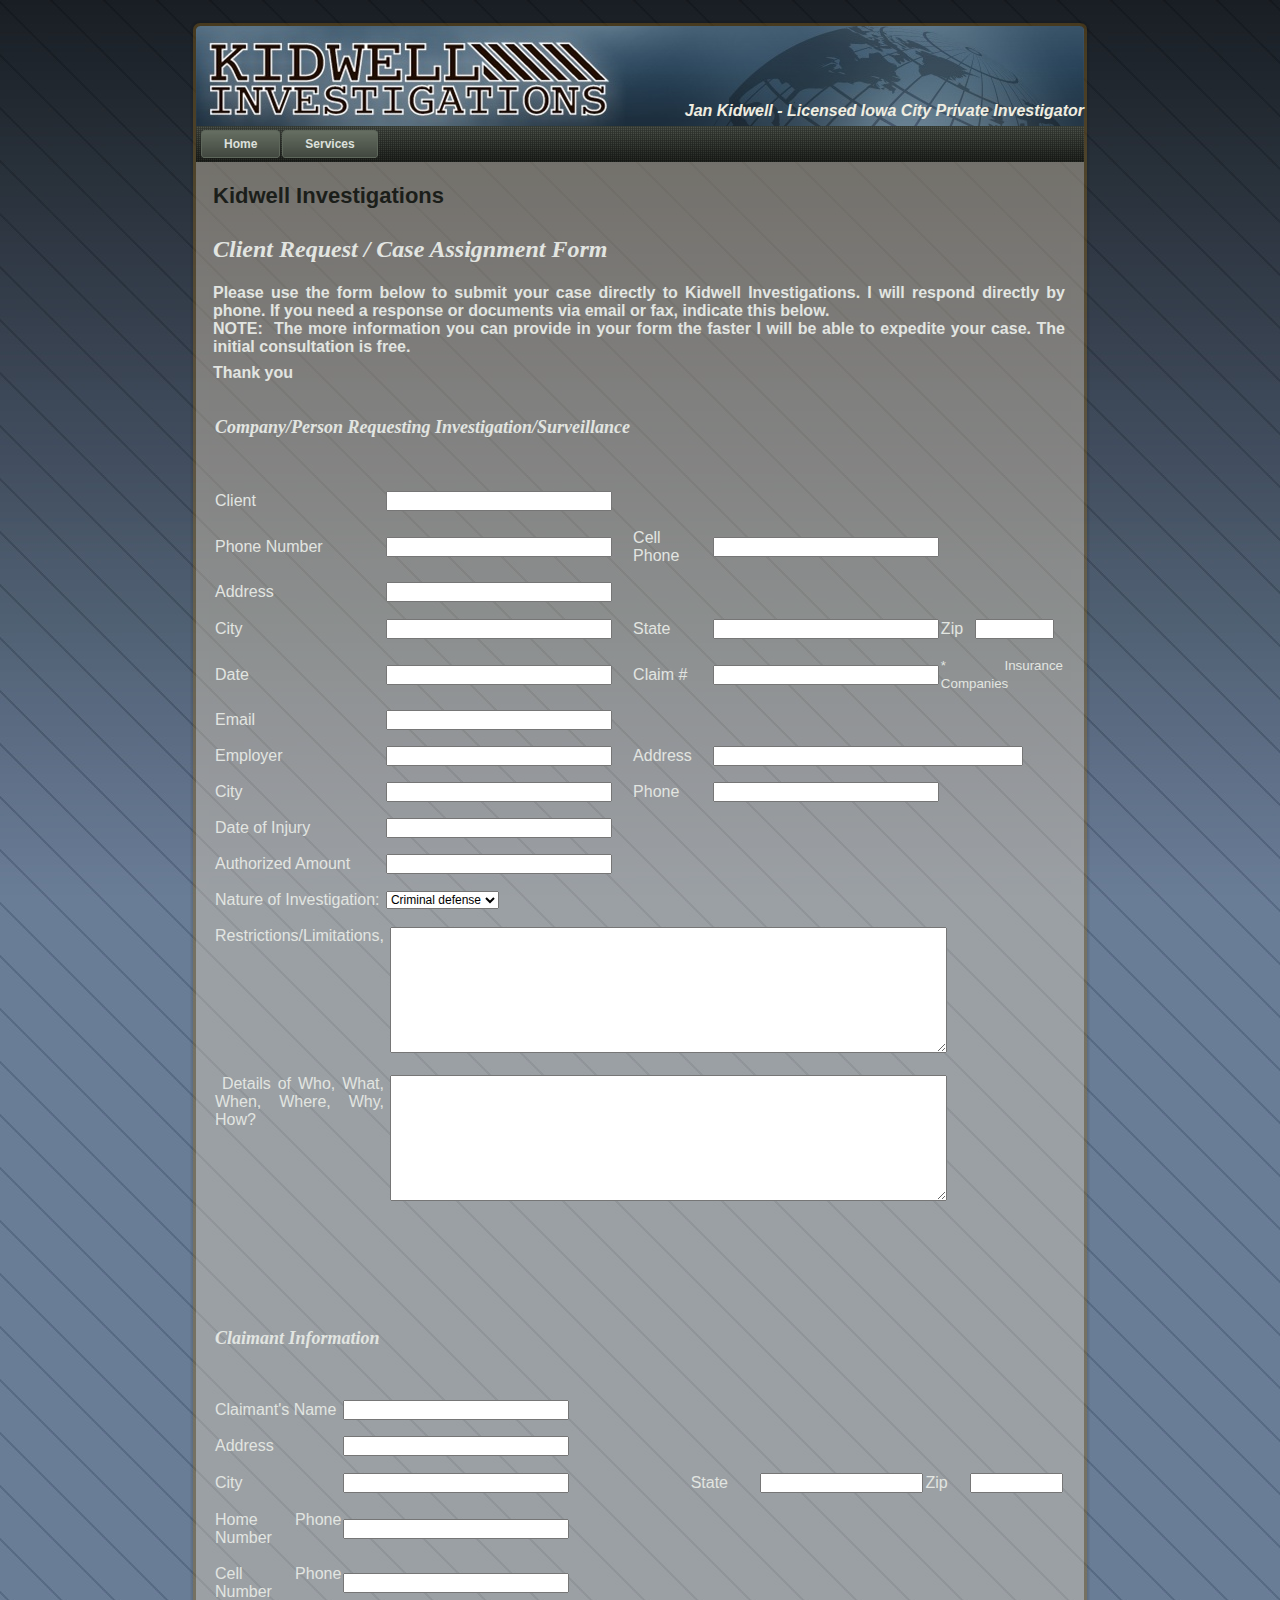
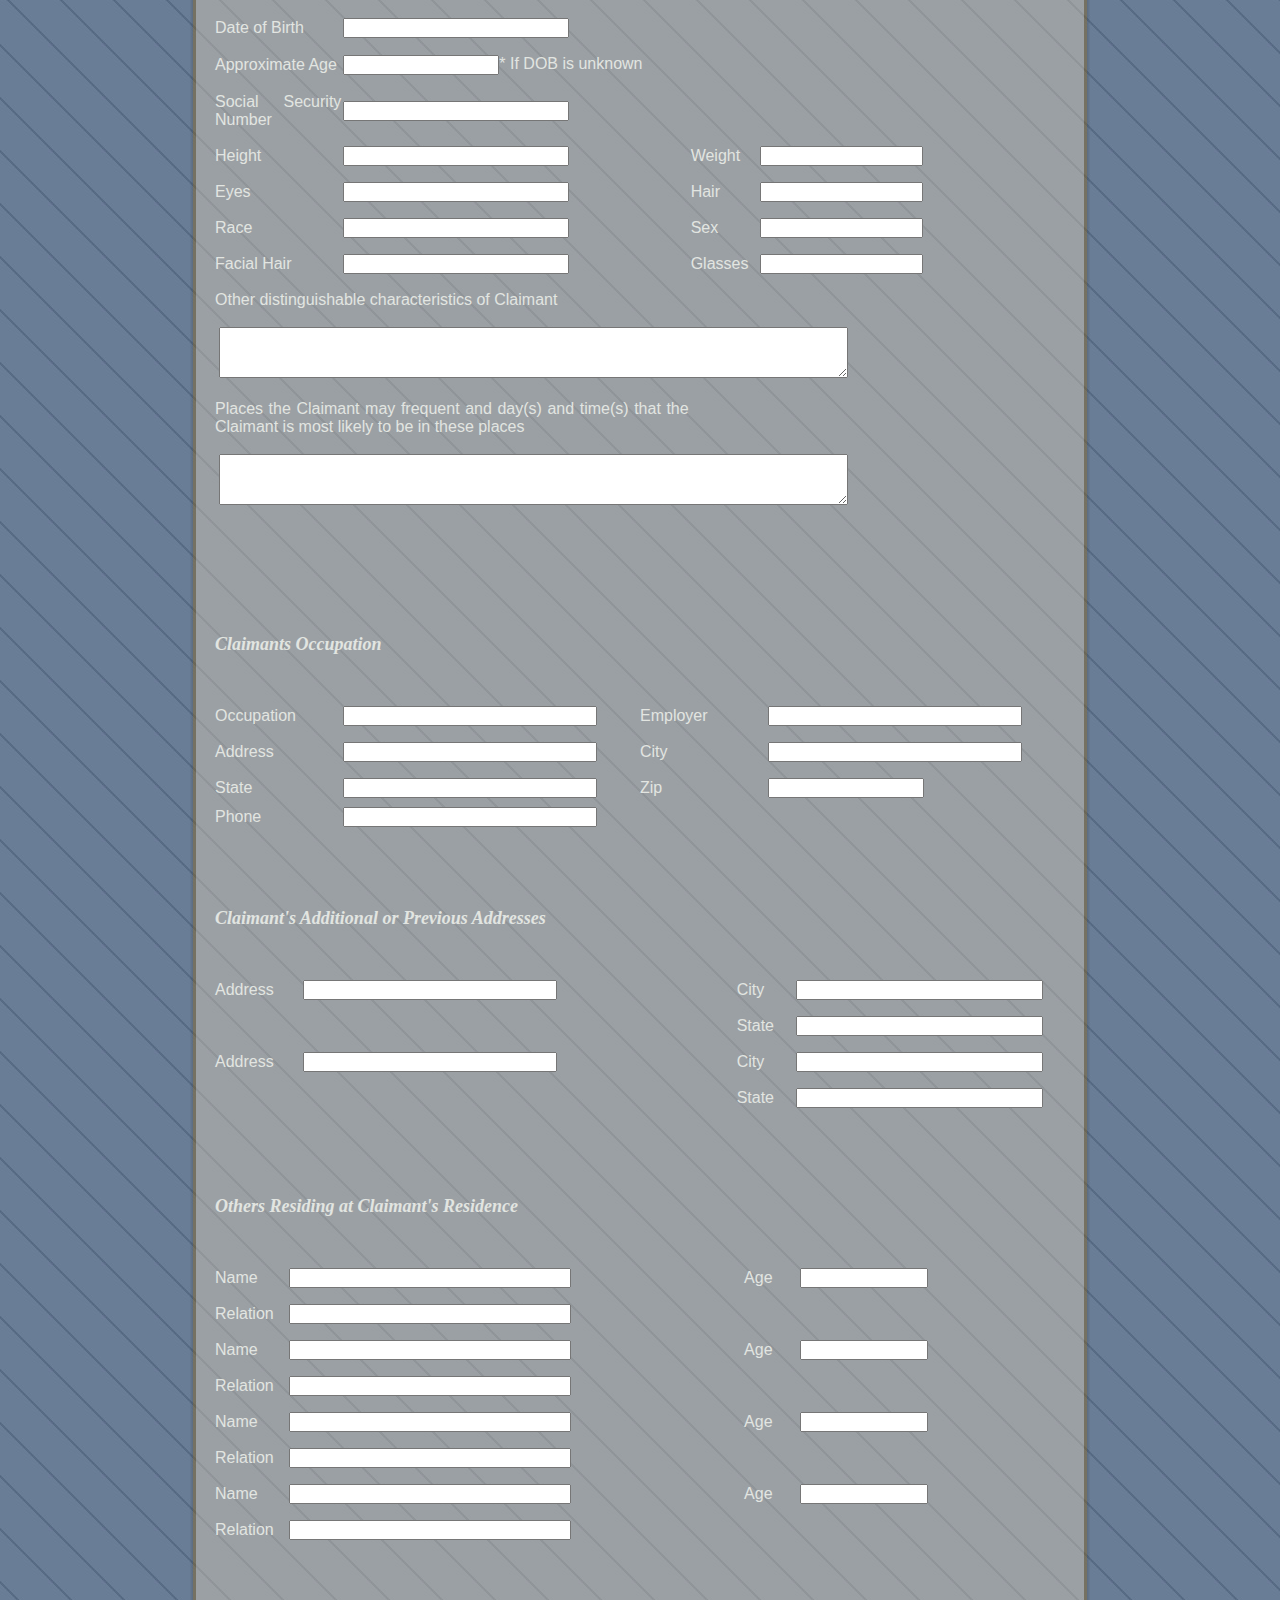
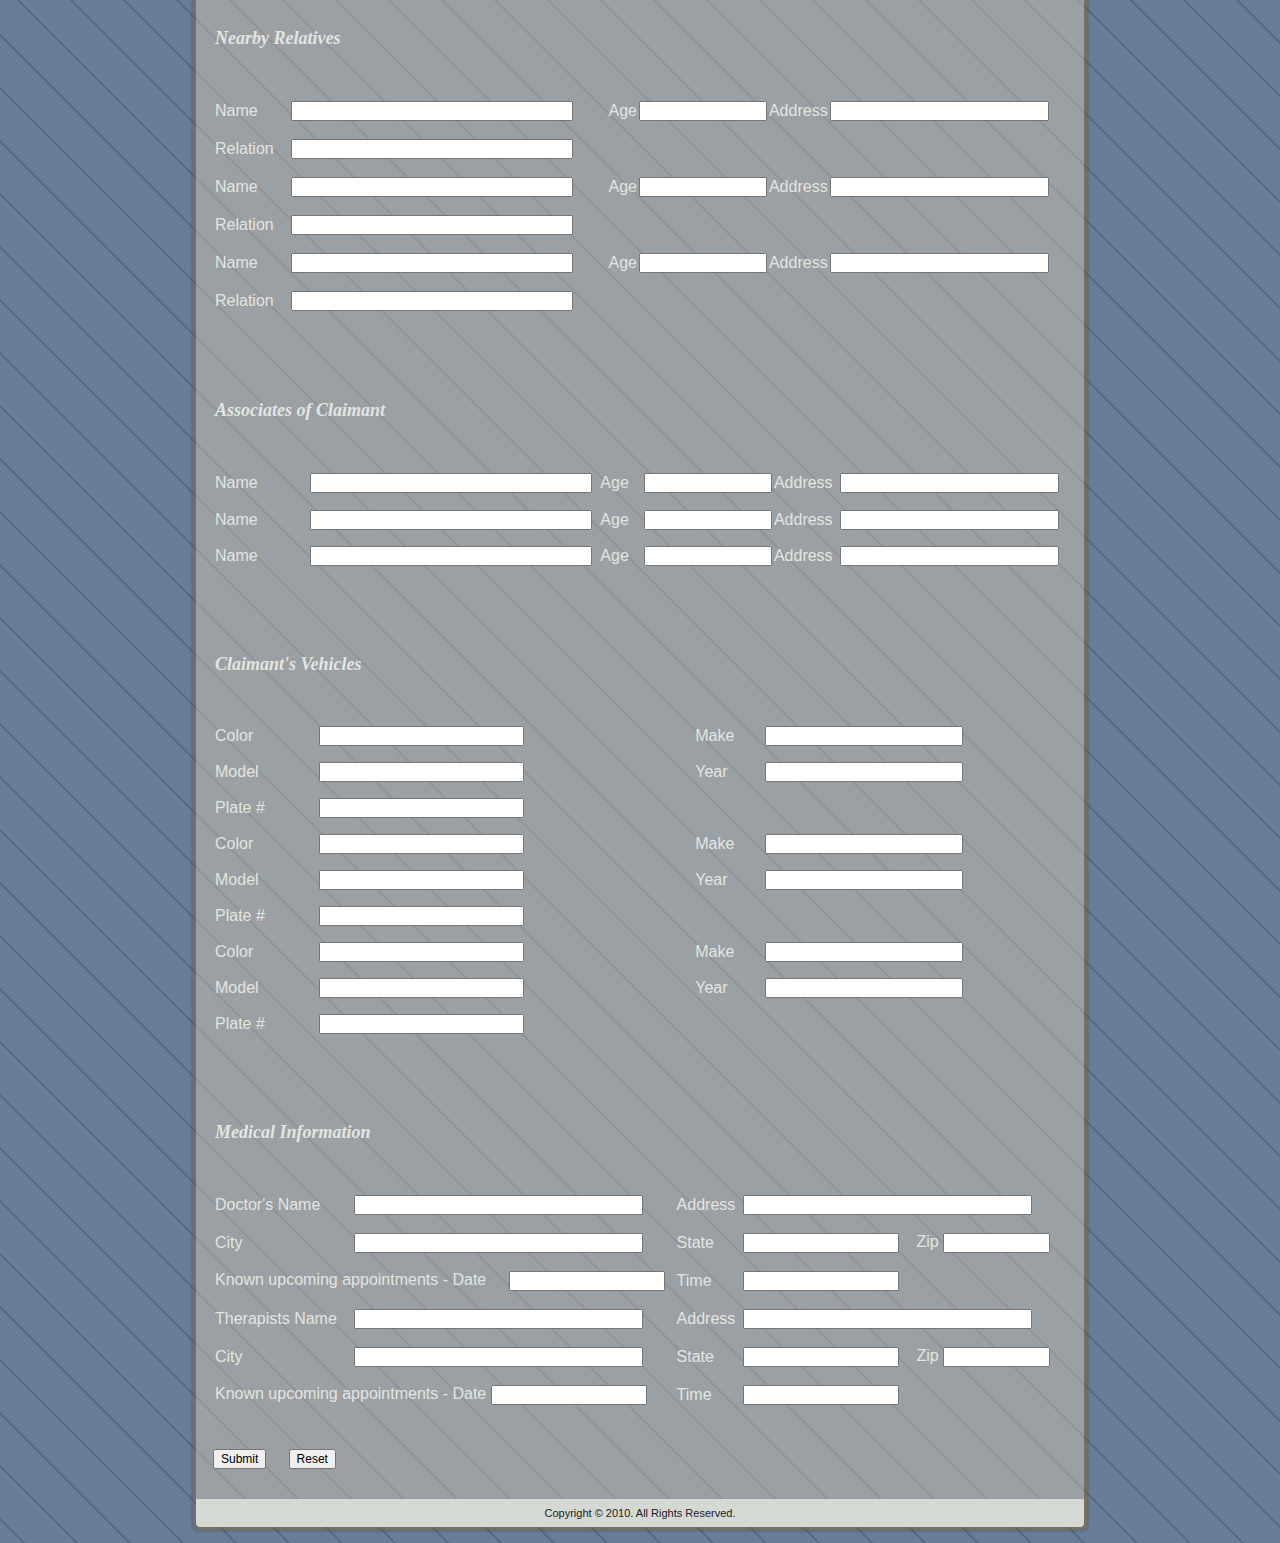
==== commit 3d75d09a: "Update form.html" ====
--- a/form.html
+++ b/form.html
@@ -42,12 +42,12 @@
                 		<li>
                 			<a href="./services.html"><span class="l"></span><span class="r"></span><span class="t">Services</span></a>
                 		</li>		
-                		<li>
+                		<!--<li>
                 			<a href="./rates.html"><span class="l"></span><span class="r"></span><span class="t">Rates</span></a>
                 		</li>
                 		<li>
-                			<a href="./form.html" class=" active"><span class="l"></span><span class="r"></span><span class="t">Client Request Form</span></a>
-                		</li>
+                			<a href="./form.html"><span class="l"></span><span class="r"></span><span class="t">Client Request Form</span></a>
+                		</li>-->
                 	</ul>
                 </div>
                 <div class="art-contentLayout">
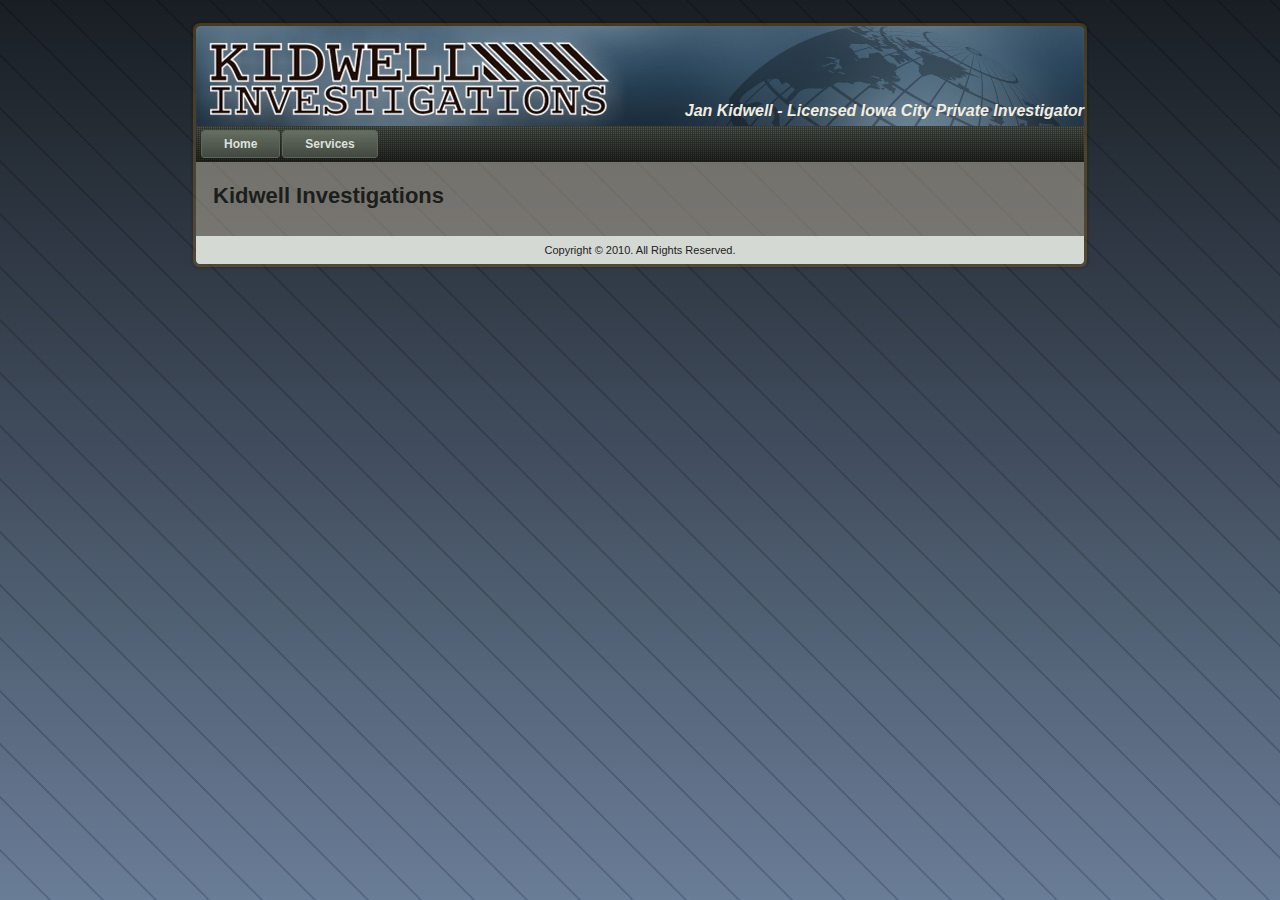
==== commit 51d48373: "Update form.html" ====
--- a/form.html
+++ b/form.html
@@ -61,13 +61,8 @@
                                         <div class="art-PostContent">
                                             
                                             
-                                           <form method="POST" action="_vti_bin/shtml.exe/form.html" 
+                                           <!--<form method="POST" action="_vti_bin/shtml.exe/form.html" 
 onSubmit="" webbot-action="--WEBBOT-SELF--">
-	<!--webbot bot="SaveResults" U-File="_private\form_results.csv" 
- S-Format="TEXT/CSV" S-Label-Fields="TRUE" B-Reverse-Chronology="FALSE" 
- S-Builtin-Fields="" startspan S-Email-Format="TEXT/PRE" 
- S-Email-Address="kidwellinvestigations@yahoo.com" B-Email-Label-Fields="TRUE" 
- U-Confirmation-Url="thanks.html" --><input TYPE="hidden" NAME="VTI-GROUP" VALUE="0"><!--webbot bot="SaveResults" endspan i-checksum="43374" -->
 
                  <br>
 	<p class="MsoNormal"><em><b>
@@ -1567,7 +1562,7 @@
 	<input type="submit" value="Submit" name="B3">&nbsp;&nbsp;&nbsp;&nbsp; 
 	<input type="reset" value="Reset" name="B4"></font></p>
 
-                </form>
+                </form>-->
 
                                             
                                                 
